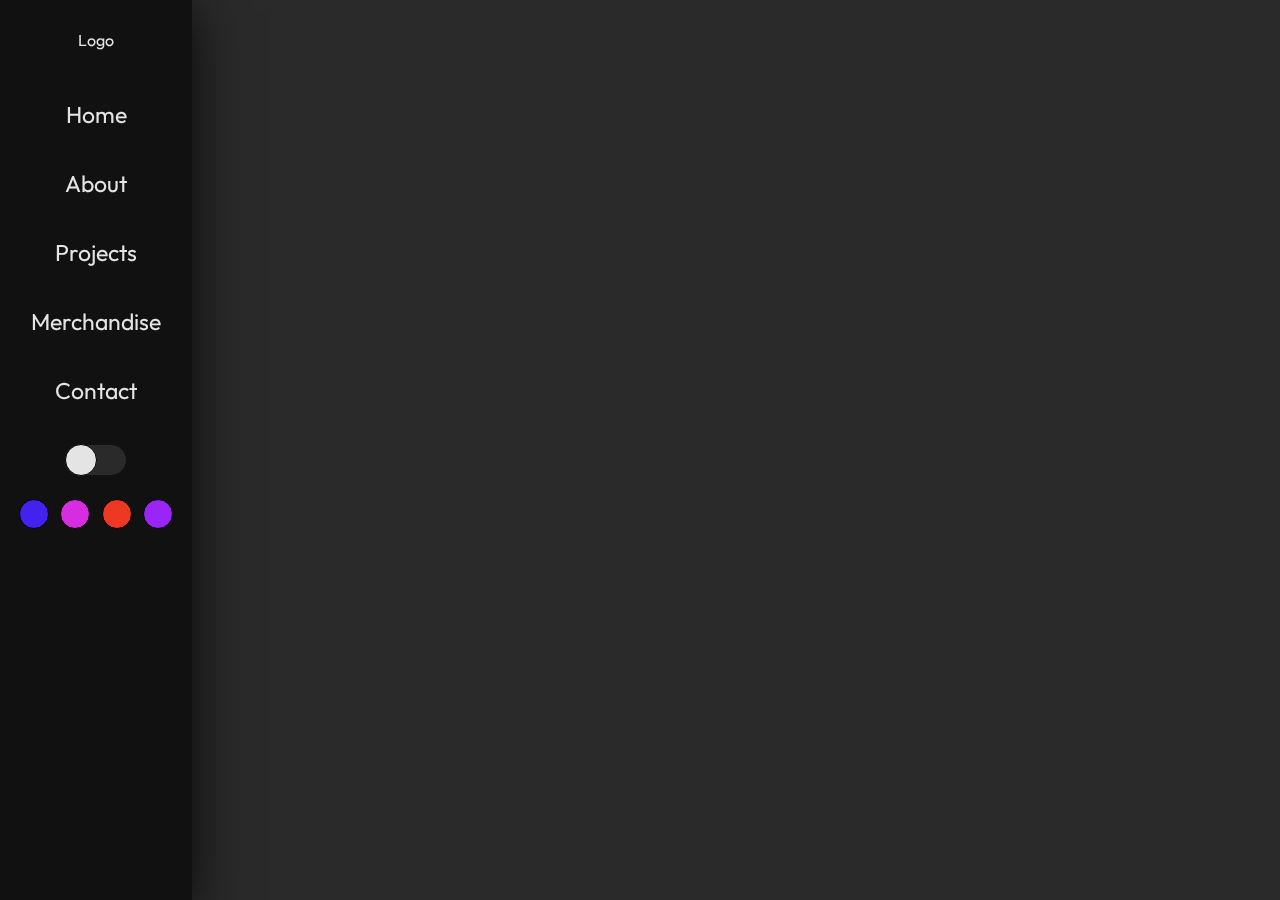
==== index.html @ cdf38f53 "Merchandise Rebuild" ====
<!DOCTYPE html>
<html lang="en">
  <head>
    <meta charset="UTF-8" />
    <meta http-equiv="X-UA-Compatible" content="IE=edge" />
    <meta name="viewport" content="width=device-width, initial-scale=1.0" />
    <link rel="stylesheet" href="style.css" />
    <title>Assignment 2</title>
  </head>
  <body>
    <!-- ~~~~~~~~~~ Side Menu ~~~~~~~~~~ -->
    <div class="side-menu" id="menu">
      <!-- ~~~~~~~~~~ Logo ~~~~~~~~~~ -->
      <div class="logo">Logo</div>

      <!-- ~~~~~~~~~~ Menu Elements ~~~~~~~~~~ -->
      <ul>
        <li id="home"><a>Home</a></li>
        <li id="about"><a>About</a></li>
        <li id="projects"><a>Projects</a></li>
        <li id="merchandise"><a>Merchandise</a></li>
        <li id="contact"><a>Contact</a></li>
      </ul>

      <!-- ~~~~~~~~~~ Dark / Light Mode ~~~~~~~~~~ -->
      <div class="mode-toggle" id="theme">
        <div class="toggle" id="toggle"></div>
      </div>

      <!-- ~~~~~~~~~~  Color Palette ~~~~~~~~~~ -->
      <div class="color-palette">
        <div class="clr" id="red"></div>
        <div class="clr" id="blue"></div>
        <div class="clr" id="yellow"></div>
        <div class="clr" id="green"></div>
      </div>
    </div>

    <!-- ~~~~~~~~~~~~~~~~~~~~~~~~~~~~~~~~~~~~~~~~~~~~~~~~~~ Home Container ~~~~~~~~~~~~~~~~~~~~~~~~~~~~~~~~~~~~~~~~~~~~~~~~~~ -->
    <!-- About Section -->
    <div class="container" id="homeCnt">
      <div class="intro">
        <div class="left">
          <div class="title">
            Hello, I'm
            <span class="highlight transition">Markus Sukram.</span>
          </div>
          <div class="content">
            Lorem ipsum dolor sit amet consectetur adipisicing elit. Ex
            recusandae velit, illo dolorem veritatis accusantium tempora
            blanditiis omnis molestiae vitae.
          </div>
          <div class="button transition" id="aboutBt">About Me</div>
        </div>
        <div class="right"></div>
      </div>

      <!-- Project Preview Section -->
      <div class="project-preview">
        <div class="carousel" id="carousel">
          <div id="leftButton">Left</div>
          <div class="carousel-items">
            <div class="carousel-item item0" id="c-item-1"></div>
            <div class="carousel-item item1" id="c-item-2"></div>
            <div class="carousel-item item2" id="c-item-3"></div>
            <div class="carousel-item item3" id="c-item-4"></div>
            <div class="carousel-item item4" id="c-item-5"></div>
            <div class="carousel-item item5" id="c-item-6"></div>
            <div class="carousel-item item6" id="c-item-7"></div>
            <div class="carousel-item item7" id="c-item-8"></div>
            <div class="carousel-item item8" id="c-item-9"></div>
            <div class="carousel-item item9" id="c-item-10"></div>
          </div>
          <div id="rightButton">Right</div>
        </div>
        <div class="handler">
          <div id="play">Play</div>
          <div id="stop">Stop</div>
        </div>
        <div class="button transition" id="toPrjBt">My Projects</div>
      </div>

      <!-- Merchantise Preview Section -->
      <div class="merchandise-preview">
        <div class="merch-sub-left">
          <img
            src="./Images/Merchandise/yellow.png"
            alt="Merchandise preview Image"
            id="merch-img"
          />
        </div>
        <div class="merch-sub-right">
          <div class="merch-heading">Merchandise</div>
          <div class="content">
            Lorem, ipsum dolor sit amet consectetur adipisicing elit. Veniam
            odio facilis corrupti numquam autem, dolorum, quam voluptate eos id
            magni earum mollitia, animi eius quas porro sit sapiente omnis esse
            sequi commodi. Odit nisi quisquam a dolore, possimus culpa
            dignissimos?
          </div>
          <div class="button transition" id="toMerchBt">Merchandise</div>
        </div>
      </div>
      <!-- Home Container End -->
    </div>

    <!-- ~~~~~~~~~~~~~~~~~~~~~~~~~~~~~~~~~~~~~~~~~~~~~~~~~~ About Container ~~~~~~~~~~~~~~~~~~~~~~~~~~~~~~~~~~~~~~~~~~~~~~~~~~ -->
    <div class="container" id="aboutCnt">
      <div class="title">
        About Me
        <div class="line1 transition"></div>
        <div class="line2 transition"></div>
      </div>
      <div class="about-heading">
        My name is Markus Sukram, a
        <span class="highlight transition" id="speciality">Tatto Artist</span>
      </div>
      <div class="content">
        Lorem ipsum dolor sit amet, consectetur adipisicing elit. Alias impedit
        fugit sed. Iusto aperiam at ipsum veritatis, laudantium labore
        praesentium voluptatem atque excepturi, sequi harum! Fugit doloremque
        veritatis nulla excepturi quibusdam sunt fuga repellat aliquam
        voluptatem modi voluptas itaque id iste quod nemo, voluptate non
        possimus fugiat ullam? Nulla fugit numquam deleniti. Itaque autem
        expedita nesciunt natus consequatur dolores eum necessitatibus deleniti
        quis suscipit dolorem sed adipisci eligendi quaerat cupiditate,
        doloribus doloremque iure ipsum soluta fugit repellat voluptatibus,
        inventore ipsa! Natus consectetur dolorum at laboriosam magnam.
        Consequatur quos laborum reiciendis repellendus debitis, ducimus iusto
        doloribus aspernatur officiis nostrum delectus nesciunt.
      </div>
      <div class="specs">
        <div class="sub-spec">
          <!-- ~~~~~~~~~~~~~~~~~~~~ Education ~~~~~~~~~~~~~~~~~~~~ -->
          <div class="spec-heading">Education</div>
          <div class="spec-container transition">
            <!-- ~~~~~~~~~~~~~~ Left ~~~~~~~~~~~~~~ -->
            <ul class="left-spec">
              <li>2012 2013</li>
              <li>2012 2013</li>
              <li>2012 2013</li>
              <li>2012 2013</li>
            </ul>

            <!-- ~~~~~~~~~~~~~~ Right ~~~~~~~~~~~~~~ -->
            <ul class="right-spec transition">
              <li>
                <span class="spec-title">American Body Art College</span>
                <br />
                <p>
                  Lorem ipsum dolor sit amet, consectetur adipisicing elit.
                  Fugit, quis?
                </p>
              </li>
              <li>
                <span class="spec-title">American Body Art College</span>
                <br />
                <p>
                  Lorem ipsum dolor sit amet, consectetur adipisicing elit.
                  Fugit, quis?
                </p>
              </li>
              <li>
                <span class="spec-title">American Body Art College</span>
                <br />
                <p>
                  Lorem ipsum dolor sit amet, consectetur adipisicing elit.
                  Fugit, quis?
                </p>
              </li>
              <li>
                <span class="spec-title">American Body Art College</span>
                <br />
                <p>
                  Lorem ipsum dolor sit amet, consectetur adipisicing elit.
                  Fugit, quis?
                </p>
              </li>
            </ul>
          </div>
          <!-- End of Spec-Container -->
        </div>
        <!-- End of sub-spec -->

        <!-- ~~~~~~~~~~~~~~~~~~~~ Experience ~~~~~~~~~~~~~~~~~~~~ -->
        <div class="sub-spec">
          <div class="spec-heading">Experience</div>
          <div class="spec-container transition">
            <!-- ~~~~~~~~~~~~~~ Left ~~~~~~~~~~~~~~ -->
            <ul class="left-spec">
              <li>2012 2013</li>
              <li>2012 2013</li>
              <li>2012 2013</li>
              <li>2012 2013</li>
              <li>2012 2013</li>
              <li>2012 2013</li>
              <li>2012 2013</li>
              <li>2012 2013</li>
            </ul>

            <!-- ~~~~~~~~~~~~~~ Right ~~~~~~~~~~~~~~ -->
            <ul class="right-spec transition">
              <li>
                <span class="spec-title">American Body Art College</span>
                <br />
                <p>
                  Lorem ipsum dolor sit amet, consectetur adipisicing elit.
                  Fugit, quis?
                </p>
              </li>
              <li>
                <span class="spec-title">American Body Art College</span>
                <br />
                <p>
                  Lorem ipsum dolor sit amet, consectetur adipisicing elit.
                  Fugit, quis?
                </p>
              </li>
              <li>
                <span class="spec-title">American Body Art College</span>
                <br />
                <p>
                  Lorem ipsum dolor sit amet, consectetur adipisicing elit.
                  Fugit, quis?
                </p>
              </li>
              <li>
                <span class="spec-title">American Body Art College</span>
                <br />
                <p>
                  Lorem ipsum dolor sit amet, consectetur adipisicing elit.
                  Fugit, quis?
                </p>
              </li>
              <li>
                <span class="spec-title">American Body Art College</span>
                <br />
                <p>
                  Lorem ipsum dolor sit amet, consectetur adipisicing elit.
                  Fugit, quis?
                </p>
              </li>
              <li>
                <span class="spec-title">American Body Art College</span>
                <br />
                <p>
                  Lorem ipsum dolor sit amet, consectetur adipisicing elit.
                  Fugit, quis?
                </p>
              </li>
              <li>
                <span class="spec-title">American Body Art College</span>
                <br />
                <p>
                  Lorem ipsum dolor sit amet, consectetur adipisicing elit.
                  Fugit, quis?
                </p>
              </li>
              <li>
                <span class="spec-title">American Body Art College</span>
                <br />
                <p>
                  Lorem ipsum dolor sit amet, consectetur adipisicing elit.
                  Fugit, quis?
                </p>
              </li>
            </ul>
          </div>
          <!-- End of Spec-Container -->
        </div>
        <!-- End of sub-spec -->
      </div>
      <!-- End of Specs -->
    </div>

    <!-- ~~~~~~~~~~~~~~~~~~~~~~~~~~~~~~~~~~~~~~~~~~~~~~~~~~ Project Container ~~~~~~~~~~~~~~~~~~~~~~~~~~~~~~~~~~~~~~~~~~~~~~~~~~ -->
    <div class="overlay" id="overlay">
      <!-- Image -->
      <img src="" alt="Empy Image" id="overlay-image" />
      <!-- Image Inspect -->
      <div class="inspect" id="inspect"></div>
      <!-- Image Information -->
      <div class="prj-content">
        <div class="prj-title" id="prj-title"></div>
        <div class="prj-description" id="prj-description"></div>
        <div class="prj-close" id="close">X</div>
      </div>
    </div>

    <div class="container" id="projectsCnt">
      <div class="title">
        My Projects
        <div class="line1 transition"></div>
        <div class="line2 transition"></div>
      </div>
      <div class="projects-outter-container">
        <div class="filter">
          <div class="filter-item transition" id="prj-all">All</div>
          <div class="filter-item transition" id="prj-bw">Black & White</div>
          <div class="filter-item transition" id="prj-colored">Colored</div>
          <div class="filter-item transition" id="prj-face">Face</div>
          <div class="filter-item transition" id="prj-body">Body</div>
        </div>
        <div class="projects">
          <img
            class="prj-item bw body"
            src="./Images/Projects/body - BW x500.jpg"
            modelName="Peter Williams"
            projectDescription="Lorem ipsum, dolor sit amet consectetur adipisicing elit. Iure,
            recusandae quaerat. Velit error, debitis ipsa eligendi, beatae
            pariatur eos tenetur ab laborum dolor omnis vitae libero voluptatum
            neque quibusdam corrupti dolores. Alias similique voluptatem
            exercitationem quod odit culpa deleniti molestias!"
            alt="Project-1"
          />
          <img
            class="prj-item colored face"
            src="./Images/Projects/face-colored 1 x500.jpg"
            modelName="Stephen Winderson"
            projectDescription="Lorem ipsum, dolor sit amet consectetur adipisicing elit. Iure,
            recusandae quaerat. Velit error, debitis ipsa eligendi, beatae
            pariatur eos tenetur ab laborum dolor omnis vitae libero voluptatum
            neque quibusdam corrupti dolores. Alias similique voluptatem
            exercitationem quod odit culpa deleniti molestias!"
            alt="Project-2"
          />
          <img
            class="prj-item colored body"
            src="./Images/Projects/body - colored x500.jpg"
            modelName="Janish Lorens"
            projectDescription="Lorem ipsum, dolor sit amet consectetur adipisicing elit. Iure,
            recusandae quaerat. Velit error, debitis ipsa eligendi, beatae
            pariatur eos tenetur ab laborum dolor omnis vitae libero voluptatum
            neque quibusdam corrupti dolores. Alias similique voluptatem
            exercitationem quod odit culpa deleniti molestias!"
            alt="Project-3"
          />

          <img
            class="prj-item bw body"
            src="./Images/Projects/body - BW 2 x500.jpg"
            modelName="Maria Fergados"
            projectDescription="Lorem ipsum, dolor sit amet consectetur adipisicing elit. Iure,
            recusandae quaerat. Velit error, debitis ipsa eligendi, beatae
            pariatur eos tenetur ab laborum dolor omnis vitae libero voluptatum
            neque quibusdam corrupti dolores. Alias similique voluptatem
            exercitationem quod odit culpa deleniti molestias!"
            alt="Project-4"
          />

          <img
            class="prj-item bw face"
            src="./Images/Projects/face-bw 1 x500.jpg"
            modelName="Magnus Lawyer"
            projectDescription="Lorem ipsum, dolor sit amet consectetur adipisicing elit. Iure,
            recusandae quaerat. Velit error, debitis ipsa eligendi, beatae
            pariatur eos tenetur ab laborum dolor omnis vitae libero voluptatum
            neque quibusdam corrupti dolores. Alias similique voluptatem
            exercitationem quod odit culpa deleniti molestias!"
            alt="Project-5"
          />

          <img
            class="prj-item colored body"
            src="./Images/Projects/body - colored 2 x500.jpg"
            modelName="Anabel Lanister"
            projectDescription="Lorem ipsum, dolor sit amet consectetur adipisicing elit. Iure,
            recusandae quaerat. Velit error, debitis ipsa eligendi, beatae
            pariatur eos tenetur ab laborum dolor omnis vitae libero voluptatum
            neque quibusdam corrupti dolores. Alias similique voluptatem
            exercitationem quod odit culpa deleniti molestias!"
            alt="Project-6"
          />

          <img
            class="prj-item colored face"
            src="./Images/Projects/face-color 2 x500.jpg"
            modelName="John Jacob"
            projectDescription="Lorem ipsum, dolor sit amet consectetur adipisicing elit. Iure,
            recusandae quaerat. Velit error, debitis ipsa eligendi, beatae
            pariatur eos tenetur ab laborum dolor omnis vitae libero voluptatum
            neque quibusdam corrupti dolores. Alias similique voluptatem
            exercitationem quod odit culpa deleniti molestias!"
            alt="Project-7"
          />

          <img
            class="prj-item colored body"
            src="./Images/Projects/body - colored 3 x500.jpg"
            modelName="Donald Duck"
            projectDescription="Lorem ipsum, dolor sit amet consectetur adipisicing elit. Iure,
            recusandae quaerat. Velit error, debitis ipsa eligendi, beatae
            pariatur eos tenetur ab laborum dolor omnis vitae libero voluptatum
            neque quibusdam corrupti dolores. Alias similique voluptatem
            exercitationem quod odit culpa deleniti molestias!"
            alt="Project-8"
          />

          <img
            class="prj-item bw body"
            src="./Images/Projects/body - BW 3 x500.jpg"
            modelName="Winnie the Pooh"
            projectDescription="Lorem ipsum, dolor sit amet consectetur adipisicing elit. Iure,
            recusandae quaerat. Velit error, debitis ipsa eligendi, beatae
            pariatur eos tenetur ab laborum dolor omnis vitae libero voluptatum
            neque quibusdam corrupti dolores. Alias similique voluptatem
            exercitationem quod odit culpa deleniti molestias!"
            alt="Project-9"
          />

          <img
            class="prj-item bw face"
            src="./Images/Projects/face-bw 2 x500.jpg"
            modelName="John Doe"
            projectDescription="Lorem ipsum, dolor sit amet consectetur adipisicing elit. Iure,
            recusandae quaerat. Velit error, debitis ipsa eligendi, beatae
            pariatur eos tenetur ab laborum dolor omnis vitae libero voluptatum
            neque quibusdam corrupti dolores. Alias similique voluptatem
            exercitationem quod odit culpa deleniti molestias!"
            alt="Project-10"
          />
        </div>
      </div>
    </div>

    <!-- ~~~~~~~~~~~~~~~~~~~~~~~~~~~~~~~~~~~~~~~~~~~~~~~~~~ Merchantise Container ~~~~~~~~~~~~~~~~~~~~~~~~~~~~~~~~~~~~~~~~~~~~~~~~~~ -->
    <div class="container" id="merchandiseCnt">
      <div class="title">
        Store
        <div class="line1 transition"></div>
        <div class="line2 transition"></div>
      </div>
      <!-- Merchandise Area -->
      <div class="merch-area">
        <!-- items -->
        <div class="item">
          <div class="merch-item-left">
            <div class="presective">
              <div class="box">
                <div class="inner"></div>
                <div class="front" id="front"></div>
                <div class="back" id="back"></div>
                <div class="left" id="left"></div>
                <div class="right" id="right"></div>
                <div class="top" id="top"></div>
                <div class="bottom" id="bottom"></div>
              </div>
            </div>
          </div>
          <div class="merch-item-right"></div>
        </div>
        <div class="item">
          <div class="merch-item-left">
            <div class="presective">
              <div class="box">
                <div class="inner"></div>
                <div class="front" id="front">Front</div>
                <div class="back" id="back">Back</div>
                <div class="left" id="left">Left</div>
                <div class="right" id="right">Right</div>
                <div class="top" id="top">Top</div>
                <div class="bottom" id="bottom">Bottom</div>
              </div>
            </div>
          </div>
          <div class="merch-item-right"></div>
        </div>
        <div class="item">
          <div class="merch-item-left">
            <div class="presective">
              <div class="box">
                <div class="inner"></div>
                <div class="front" id="front">Front</div>
                <div class="back" id="back">Back</div>
                <div class="left" id="left">Left</div>
                <div class="right" id="right">Right</div>
                <div class="top" id="top">Top</div>
                <div class="bottom" id="bottom">Bottom</div>
              </div>
            </div>
          </div>
          <div class="merch-item-right"></div>
        </div>
        <div class="item">
          <div class="merch-item-left">
            <div class="presective">
              <div class="box">
                <div class="inner"></div>
                <div class="front" id="front">Front</div>
                <div class="back" id="back">Back</div>
                <div class="left" id="left">Left</div>
                <div class="right" id="right">Right</div>
                <div class="top" id="top">Top</div>
                <div class="bottom" id="bottom">Bottom</div>
              </div>
            </div>
          </div>
          <div class="merch-item-right"></div>
        </div>
        <div class="item">
          <div class="merch-item-left">
            <div class="presective">
              <div class="box">
                <div class="inner"></div>
                <div class="front" id="front">Front</div>
                <div class="back" id="back">Back</div>
                <div class="left" id="left">Left</div>
                <div class="right" id="right">Right</div>
                <div class="top" id="top">Top</div>
                <div class="bottom" id="bottom">Bottom</div>
              </div>
            </div>
          </div>
          <div class="merch-item-right"></div>
        </div>
        <!-- Last Item End -->
      </div>
      <!-- Merch Area End -->
    </div>
    <!-- MerchandiseCnt End -->

    <!-- ~~~~~~~~~~~~~~~~~~~~~~~~~~~~~~~~~~~~~~~~~~~~~~~~~~ Contact Container ~~~~~~~~~~~~~~~~~~~~~~~~~~~~~~~~~~~~~~~~~~~~~~~~~~ -->
    <div class="container" id="contactCnt">
      <div class="title">
        Contact
        <div class="line1 transition"></div>
        <div class="line2 transition"></div>
      </div>
      <!-- Contact form -->
      <form
        action="mailto:markus@markussukram.gr"
        method="post"
        enctype="text/plain"
      >
        <select name="country" id="country">
          <option value="Greece">Greece</option>
        </select>
        <div class="form-inputs">
          <div class="form-left">
            <div class="form-element">
              <label for="name">First Name</label>
              <br />
              <input
                type="text"
                name="firstName"
                placeholder="John"
                id="firstName"
              />
            </div>

            <div class="form-element">
              <label for="lastName">Last Name</label>
              <br />
              <input
                type="text"
                name="lastName"
                placeholder="Doe"
                id="lastName"
              />
            </div>
          </div>

          <div class="form-right">
            <div class="form-element">
              <label for="tel">Phone Number</label>
              <br />
              <input
                type="tel"
                name="tel"
                placeholder="+30 6912345678"
                id="phoneNumber"
              />
            </div>

            <div class="form-element">
              <label for="email">E-mail</label>
              <br />
              <input
                type="email"
                name="email"
                placeholder="example@mail.com"
                id="email"
              />
            </div>
          </div>
        </div>

        <textarea
          name="message"
          id="message"
          cols="30"
          rows="10"
          placeholder="Write your message here."
        ></textarea>
        <div class="form-buttons">
          <input type="submit" value="Send" class="form-button" id="submit" />
          <input type="reset" value="Reset" class="form-button" />
        </div>
      </form>
    </div>
  </body>
  <script type="module" src="./App.js" defer></script>
</html>
---- style.css ----
:root {
  /* Container */
  --pages-dark-mode: rgb(42, 42, 42);
  --pages-light-mode: rgb(228, 228, 228);
  /* Side Menu */
  --side-menu-dark-mode: rgb(17, 17, 17);
  --side-menu-light-mode: rgb(176, 176, 176);
  --nav-text-light-mode: rgb(42, 42, 42);
  --nav-text-dark-mode: rgb(228, 228, 228);
  /* Toggle Colors */
  --toggle-body: var(--pages-dark-mode);
  --toggle-nav: var(--side-menu-dark-mode);
  --toggle-text: var(--nav-text-dark-mode);
  --picked-color: #ed3824;
  /* Font-sizes */
  --title-font-size: 45px; /* *** */
  --heading-font-size: 35px; /* *** */
  --content-font-size: 25px; /* *** */
  /* Buttom */
  --button-font-color: rgb(228, 228, 228);
  /* Cube Dims */
  --cube-width: 200px;
  --divider: 2;
}
/* ______________________________________________________________ Global Classes ______________________________________________________________ */
* {
  padding: 0;
  margin: 0;
  box-sizing: border-box;
  scroll-behavior: smooth;
}
@font-face {
  font-family: Titles;
  src: url(./Fonts/Outfit/static/Outfit-Bold.ttf);
}
@font-face {
  font-family: Texts;
  src: url(./Fonts/Outfit/static/Outfit-Thin.ttf);
}
@font-face {
  font-family: Nav;
  src: url(./Fonts/Outfit/static/Outfit-Regular.ttf);
}
body {
  background: var(--toggle-body);
  height: 100vh;
  overflow-x: hidden;
}
.transition {
  transition: 0.7s;
}
.highlight {
  color: var(--picked-color);
  font-weight: bold;
  font-family: Nav;
}
.title {
  width: 100%;
  font-size: var(--title-font-size);
  font-family: Titles;
  padding: 50px;
}
.content {
  font-size: var(--content-font-size);
  padding: 20px 50px;
}
.container {
  position: absolute;
  left: 15%;
  z-index: 0;
  /* ---- */
  width: 0;
  height: 100vh;
  background-color: var(--toggle-body);
  color: var(--toggle-text);
  overflow: auto;
  animation-duration: 1s;
  animation-fill-mode: forwards;
  font-family: Texts;
}
::-webkit-scrollbar {
  width: 10px;
}
::-webkit-scrollbar-track {
  background: var(--toggle-nav);
}
::-webkit-scrollbar-thumb {
  background: var(--picked-color);
  border-radius: 25px;
}
/* ______________________________________________________________ HOME ______________________________________________________________ */
/* ~~~~~~~~~~ Side Menu ~~~~~~~~~~ */
/* ~~~~~~~~~~ Logo ~~~~~~~~~~ */
.logo {
  margin: 30px 0px;
}
.side-menu {
  position: fixed;
  left: 0;
  z-index: 1;
  /* ---- */
  background-color: var(--toggle-nav);
  color: var(--toggle-text);
  width: 15vw;
  height: 100vh;
  text-align: center;
  box-shadow: 0 10px 50px 0 rgba(0, 0, 0, 0.8);
  font-family: Nav;
}
.side-menu > ul > li {
  list-style: none;
  padding: 20px;
  cursor: pointer;
}
.side-menu > ul > li:hover {
  background-color: var(--picked-color);
}
.side-menu > ul > li:hover a {
  color: white;
}
.side-menu ul > li > a {
  text-decoration: none;
  color: var(--toggle-text);
  font-size: 23px; /* Needs to Change */
}
/* ~~~~~~~~~~ Color Change buttons ~~~~~~~~~~ */
.color-palette {
  display: flex;
  justify-content: center;
}
.clr {
  min-width: 30px;
  min-height: 30px;
  border-radius: 50%;
  border: 1px solid black;
  cursor: pointer;
  margin: 0 3%;
}
#red {
  background-color: #4322f0;
}
#green {
  background-color: #9a25f7;
}
#blue {
  background-color: #d72de0;
}
#yellow {
  background-color: #ed3824;
}

/* ~~~~~~~~~~~ Dark / Light Mode ~~~~~~~~~~ */
.mode-toggle {
  width: 60px;
  height: 30px;
  border-radius: 25px;
  display: inline-block;
  background-color: var(--toggle-body);
  margin: 20px 0px;
  cursor: pointer;
}
.toggle {
  position: relative;
  top: -1px;
  left: -1px;
  width: 32px;
  height: 32px;
  border-radius: 25px;
  border: 1px solid black;
  background-color: var(--toggle-text);
  animation-duration: 0.5s;
  animation-name: none;
  animation-fill-mode: forwards;
}
@keyframes toLight {
  from {
    left: -1px;
  }
  to {
    left: 29px;
  }
}
@keyframes toDark {
  from {
    left: 29px;
  }
  to {
    left: -1px;
  }
}

/* ~~~~~~~~~~ Intro Container ~~~~~~~~~~ */
/* Content Styling */
#homeCnt {
  display: flex;
  flex-direction: column;
  gap: 300px;
}
.intro {
  width: 100%;
  display: flex;
  opacity: 0;
  animation-duration: 2s;
  animation-fill-mode: forwards;
  animation-name: home;
}
.intro > .left,
.intro > .right {
  width: 50%;
}
#homeCnt .title {
  padding: 20px 50px;
  margin-top: 15%;
}

.button {
  padding: 15px;
  background: var(--picked-color);
  display: inline-block;
  font-size: 1.5vw; /* Needs to Change */
  border-radius: 50px;
  border: 2px solid var(--picked-color);
  cursor: pointer;
  margin: 20px 50px;
  color: var(--button-font-color);
}
.button:hover {
  color: var(--toggle-text);
  background-color: rgba(0, 0, 0, 0);
}
/* Container Animations */
@keyframes slideOut {
  from {
    left: 15%;
  }
  to {
    left: -90%;
  }
}

@keyframes slideIn {
  from {
    left: 100%;
  }
  to {
    left: 15%;
  }
}
/* Contaienr Content Animation */
@keyframes home {
  from {
    opacity: 0;
  }
  to {
    opacity: 1;
  }
  from {
    margin-left: -20px;
  }
  to {
    margin-left: 0px;
  }
  from {
    margin-top: -20px;
  }
  to {
    margin-top: 0px;
  }
}
/* ~~~~~~~~~~ Projects Preview Container ~~~~~~~~~~ */
.project-preview {
  width: 100%;
  display: flex;
  flex-direction: column;
  justify-content: center;
  align-items: center;
  gap: 30px;
}
.carousel {
  width: 100%;
  position: relative;
  transform-style: preserve-3d;
}
#leftButton,
#rightButton {
  position: absolute;
  top: 200px;
  z-index: 100;
}
#rightButton {
  right: 0;
}
.carousel-items {
  position: relative;
  width: 100%;
  display: flex;
  justify-content: center;
  align-items: center;
  gap: 50px;
  padding: 250px;
  overflow: hidden;
  perspective: 1000px;
}
.carousel-item {
  width: 250px;
  height: 250px;
  scale: 1;
  position: absolute;
  display: block;
  background-color: white;
  transition: all 1s linear;
  background-size: contain;
  background-position: center;
  font-size: 50px;
  color: black;
}
.item0 {
  left: 1%;
  width: 150px;
  height: 150px;
  margin-left: 200px;
  z-index: 1;
  transform: rotate3d(0, 1, 0, 0.7turn);
}
.item1 {
  left: 1%;
  /* margin-left: 25px; */
  z-index: 2;
  transform: rotate3d(0, 1, 0, 0.8turn);
}
.item2 {
  width: 350px;
  height: 350px;
  left: 0%;
  margin-left: 100px;
  z-index: 3;
  transform: rotate3d(0, 1, 0, 0.9turn);
}
/* Middle Item */
.item3 {
  width: 450px;
  height: 450px;
  left: 50%;
  margin-left: -225px;
  z-index: 4;
  transform: rotate3d(0, 1, 0, 1turn);
}
.item4 {
  left: 100%;
  width: 350px;
  height: 350px;
  margin-left: -450px;
  z-index: 3;
  transform: rotate3d(0, 1, 0, 1.1turn);
}
.item5 {
  left: 99%;
  margin-left: -250px;
  z-index: 2;
  transform: rotate3d(0, 1, 0, 1.2turn);
}
.item6 {
  left: 100%;
  width: 150px;
  height: 150px;
  margin-left: -350px;
  z-index: 1;
  transform: rotate3d(0, 1, 0, 1.3turn);
}
.item7 {
  width: 150px;
  height: 150px;
  left: 100%;
  margin-left: -600px;
  z-index: 0;
  transform: rotate3d(0, 1, 0, 1.4turn);
}
.item8 {
  width: 150px;
  height: 150px;
  left: 50%;
  margin-left: -75px;
  z-index: 0;
  transform: rotate3d(0, 1, 0, 1.5turn);
}
.item9 {
  width: 150px;
  height: 150px;
  left: 0%;
  margin-left: 450px;
  z-index: 0;
  transform: rotate3d(0, 1, 0, 1.6turn);
}
#c-item-1 {
  background-image: url(./Images/Projects/body\ -\ BW\ 2\ x500.jpg);
}
#c-item-2 {
  background-image: url(./Images/Projects/body\ -\ BW\ 3\ x500.jpg);
}
#c-item-3 {
  background-image: url(./Images/Projects/body\ -\ BW\ x500.jpg);
}
#c-item-4 {
  background-image: url(./Images/Projects/body\ -\ colored\ 2\ x500.jpg);
}
#c-item-5 {
  background-image: url(./Images/Projects/body\ -\ colored\ 3\ x500.jpg);
}
#c-item-6 {
  background-image: url(./Images/Projects/body\ -\ colored\ x500.jpg);
}
#c-item-7 {
  background-image: url(./Images/Projects/face-bw\ 1.png);
}
#c-item-8 {
  background-image: url(./Images/Projects/face-bw\ 2.png);
}
#c-item-9 {
  background-image: url(./Images/Projects/face-color\ 2.png);
}
#c-item-10 {
  background-image: url(./Images/Projects/face-colored\ 1.png);
}
.handler {
  display: flex;
  justify-content: center;
  gap: 50px;
}
#play,
#stop,
#leftButton,
#rightButton {
  border: 1px solid white;
  padding: 10px 20px;
  border-radius: 25px;
  cursor: pointer;
}
/* ~~~~~~~~~~ Merchandise Container ~~~~~~~~~~ */
.merchandise-preview {
  width: 100%;
  display: flex;
}
.merch-sub-left,
.merch-sub-right {
  width: 50%;
}
.merch-sub-left {
  background-image: url('./Images/Merchandise/background.jpg');
  background-repeat: no-repeat;
  background-position: top;
  background-size: 100%;
  background-attachment: fixed;
  border-radius: 25px;
}
.merchandise-preview img {
  width: 100%;
}
.merch-heading {
  font-size: var(--heading-font-size);
  font-family: Nav;
  padding: 20px 50px;
}
.merch-content {
  font-size: var(--content-font-size);
  font-family: Texts;
}
/* ______________________________________________________________ ABOUT _____________________________________________________________ */
/* Title */
.line1 {
  width: 150px;
  border: 3px solid var(--picked-color);
  border-radius: 25px;
}
.line2 {
  width: 120px;
  border: 3px solid var(--picked-color);
  border-radius: 25px;
  margin: 5px 0;
}
/* Heading */
.about-heading {
  padding: 20px 50px;
  margin-top: 40px;
  font-size: var(--heading-font-size);
}
.specs {
  width: 100%;
  display: flex;
  justify-content: space-evenly;
  padding: 100px 0;
  padding-bottom: 100px;
}
.sub-spec {
  width: 40%;
}
.spec-heading {
  font-size: var(--heading-font-size);
  padding: 30px 0;
}
.spec-container {
  width: 100%;
  border-radius: 30px;
  box-shadow: 0 0 20px 0px rgba(0, 0, 0, 0.7);
  border-left: 1px solid var(--picked-color);
  border-bottom: 1px solid var(--picked-color);
  display: flex;
}

.left-spec {
  width: 20%;
  /* border-radius: 30px; */
  border-right: 3px solid gray;
}
.right-spec {
  width: 80%;
}
.left-spec,
.right-spec {
  display: flex;
  flex-direction: column;
  justify-content: center;
}
.spec-container li {
  padding: 20px;
  font-size: 16px;
  height: 100px;
  list-style: none;
}
.spec-container p {
  opacity: 0.6;
}
.spec-title {
  font-weight: bold;
  font-size: 20px;
}
/* ______________________________________________________________ Projects _____________________________________________________________ */
.projects-outter-container {
  width: 100%;
}
.filter {
  width: 100%;
  padding: 50px;
  display: flex;
  justify-content: center;
}
.filter-item {
  font-size: var(--content-font-size);
  border-bottom: 2px solid transparent;
  margin: 0 30px;
  padding: 0 10px;
  font-weight: bold;
  cursor: pointer;
}
.filter-item:first-child {
  color: var(--picked-color);
  /* border-bottom: 2px solid var(--picked-color); */
}
.filter-item:hover {
  color: var(--picked-color);
  /* border-bottom: 2px solid var(--picked-color); */
}
.projects {
  width: 100%;
  padding: 10px 0;
  display: flex;
  flex-wrap: wrap;
  justify-content: center;
}
.prj-item {
  width: 300px;
  height: 300px;
  margin: 30px;
  cursor: pointer;
  transition: 0.5s;
}
.prj-item:hover {
  transform: scale(1.15, 1.15);
}

.overlay {
  position: fixed;
  width: 100%;
  height: 100%;
  background-color: rgba(0, 0, 0, 0.9);
  z-index: 3;
  display: none;
}
.overlay > img {
  height: 100%;
  cursor: none;
}
.prj-content {
  color: white;
  display: flex;
  flex-direction: column;
  justify-content: center;
}
.prj-title {
  font-size: var(--heading-font-size);
  padding: 30px 70px;
  font-family: Titles;
}
.prj-description {
  font-size: var(--content-font-size);
  padding: 30px 70px;
  font-family: Texts;
}
.prj-close {
  position: absolute;
  width: 50px;
  text-align: center;
  top: 20px;
  right: 20px;
  font-size: 40px;
  cursor: pointer;
  font-family: Nav;
  border-radius: 25px;
  font-weight: bolder;
}
.prj-close:hover {
  background-color: white;
  color: black;
}
.inspect {
  display: none;
  width: 200px;
  height: 200px;
  border: 2px solid var(--picked-color);
  border-radius: 50%;
  position: absolute;
  cursor: none;
  background-image: url('');
  background-attachment: fixed;
  /* background-position-x: 50%;
  background-position-y: -50%;
  background-size: 150%; */
}
/* ______________________________________________________________ Merchandise _____________________________________________________________ */
.merch-area {
  width: 100%;
  display: flex;
  flex-direction: column;
  gap: 100px;
  padding: 50px;
}
.merch-area > * {
  border: 1px solid white;
}
.item {
  width: 100%;
  display: flex;
  padding: 100px;
}
.merch-item-left {
  width: 50%;
  display: flex;
  justify-content: center;
  align-items: center;
}
.prespective {
  width: 100%;
  height: 100%;
  perspective: 1000px;
}
.box {
  width: var(--cube-width);
  height: var(--cube-width);
  transform-style: preserve-3d;
  position: relative;
  display: flex;
  justify-content: center;
  align-items: center;
  transform: rotate3d(1, 1, 1, 0turn);
  animation: rotate 4s linear infinite;
}
@keyframes rotate {
  from {
    transform: rotate3d(1, 1, 1, 0turn);
  }
  to {
    transform: rotate3d(1, 1, 1, 1turn);
  }
}
.box > div:not(.inner) {
  width: inherit;
  height: inherit;
  position: absolute;
  transition: all 0.5s linear;
  background-image: url(./Images/Merchandise/present.jpg);
  background-size: contain;
}
.box > div {
  position: absolute;
}
.inner {
  width: calc(var(--cube-width) / 1.1);
  height: calc(var(--cube-width) / 1.1);
  animation: inner 4s linear infinite;
  background-image: url(./Images/Merchandise/tshirtNoBg.png);
  background-size: contain;
  background-position: center;
  background-repeat: no-repeat;
}
@keyframes inner {
  from {
    transform: rotate3d(1, 1, 1, 0turn);
  }
  to {
    transform: rotate3d(1, 1, 1, -1turn);
  }
}
.box > .front {
  transform: translateZ(calc(var(--cube-width) / var(--divider)));
}
.box > .left {
  left: calc(var(--cube-width) / var(--divider) * -1);
  transform: rotateY(-90deg);
}
.box > .right {
  left: calc(var(--cube-width) / var(--divider));
  transform: rotateY(90deg);
}
.box > .back {
  transform: translateZ(calc(var(--cube-width) / var(--divider) * -1));
}
.box > .top {
  top: calc(var(--cube-width) / var(--divider) * -1);
  transform: rotateX(90deg);
}
.box > .bottom {
  top: calc(var(--cube-width) / var(--divider));
  transform: rotateX(-90deg);
}
.box:hover {
  --divider: 1.2;
}
/* ______________________________________________________________ Contact _____________________________________________________________ */
form {
  display: flex;
  flex-direction: column;
  justify-content: center;
  align-items: center;
  gap: 30px;
}
form input {
  border-radius: 25px;
  padding: 5px;
  background-color: var(--toggle-nav);
  color: var(--toggle-text);
}
label {
  font-family: Nav;
  font-size: var(--content-font-size);
}
.form-inputs {
  display: flex;
}
.form-left,
.form-right {
  width: 50%;
  display: flex;
  flex-direction: column;
  gap: 20px;
  align-items: center;
  padding: 50px;
}
textarea {
  border-radius: 25px;
  padding: 10px;
  font-family: Texts;
  font-size: var(--content-font-size);
  color: var(--toggle-text);
  max-width: 600px;
  min-width: 400px;
  max-height: 400px;
  min-height: 200px;
  background-color: var(--toggle-nav);
}
.form-element {
  text-align: center;
}
.form-buttons {
  display: flex;
  justify-content: center;
  gap: 30px;
}
.form-button {
  background-color: var(--toggle-text);
  width: 150px;
  color: var(--toggle-nav);
  padding: 5px;
  font-family: Nav;
  font-size: 18px;
  cursor: pointer;
}
.form-button:hover {
  box-shadow: inset 0px 0px 10px 0px rgba(0, 0, 0, 0.7);
}
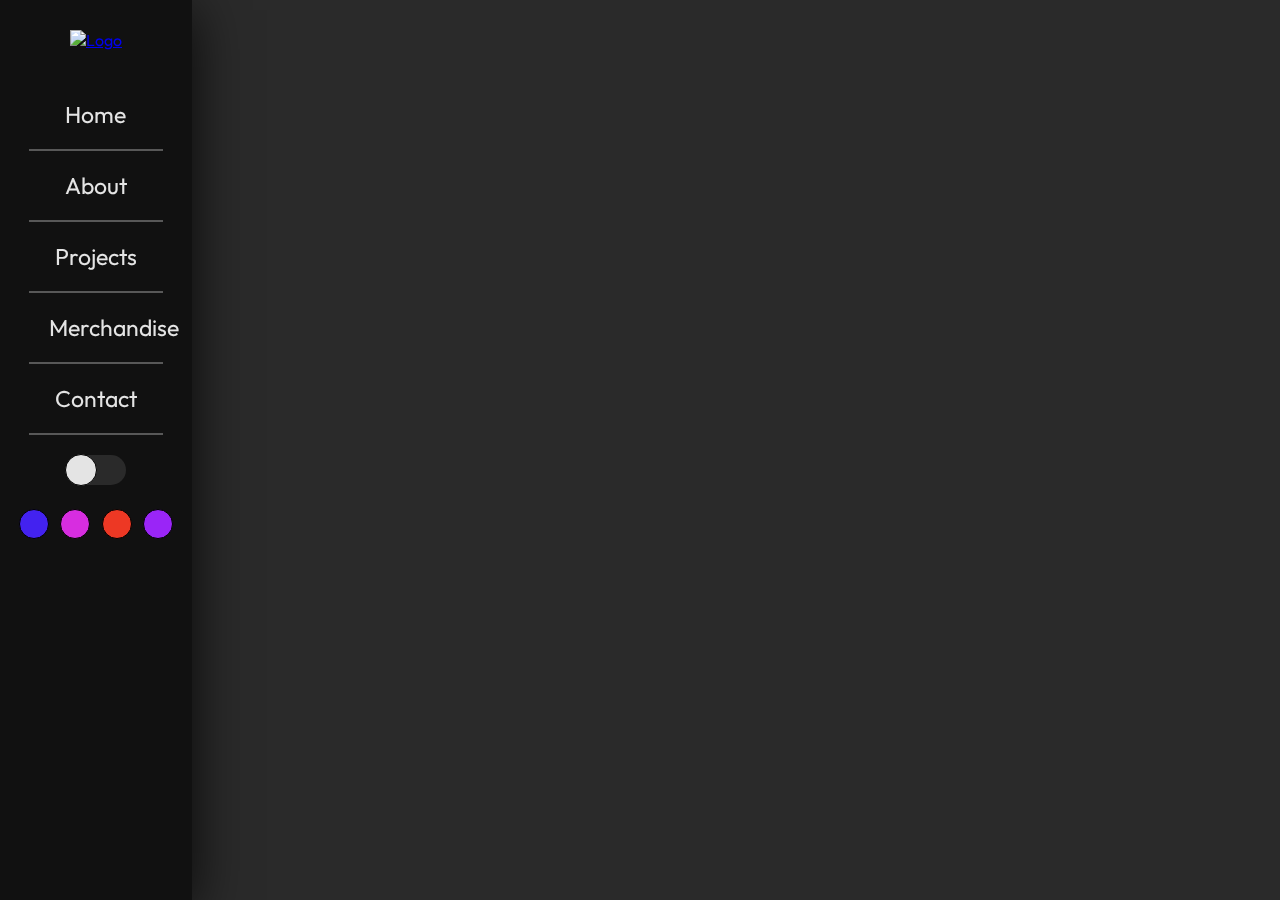
==== commit 28c0fa24: "Style Changes | Functionality Changes" ====
--- a/index.html
+++ b/index.html
@@ -11,7 +11,11 @@
     <!-- ~~~~~~~~~~ Side Menu ~~~~~~~~~~ -->
     <div class="side-menu" id="menu">
       <!-- ~~~~~~~~~~ Logo ~~~~~~~~~~ -->
-      <div class="logo">Logo</div>
+      <div class="logo">
+        <a href="index.html">
+          <img src="./Images/Logo.png" alt="Logo" />
+        </a>
+      </div>
 
       <!-- ~~~~~~~~~~ Menu Elements ~~~~~~~~~~ -->
       <ul>
@@ -295,7 +299,7 @@
       </div>
       <div class="projects-outter-container">
         <div class="filter">
-          <div class="filter-item transition" id="prj-all">All</div>
+          <div class="filter-item transition active" id="prj-all">All</div>
           <div class="filter-item transition" id="prj-bw">Black & White</div>
           <div class="filter-item transition" id="prj-colored">Colored</div>
           <div class="filter-item transition" id="prj-face">Face</div>
@@ -562,12 +566,20 @@
 
           <div class="form-right">
             <div class="form-element">
+              <input
+                name="phone_Code"
+                type="text"
+                disabled="disabled"
+                value="+30"
+              />
+            </div>
+            <div class="form-element">
               <label for="tel">Phone Number</label>
               <br />
               <input
                 type="tel"
                 name="tel"
-                placeholder="+30 6912345678"
+                placeholder="6912345678"
                 id="phoneNumber"
               />
             </div>
--- a/style.css
+++ b/style.css
@@ -93,6 +93,10 @@
 /* ~~~~~~~~~~ Logo ~~~~~~~~~~ */
 .logo {
   margin: 30px 0px;
+  width: 100%;
+}
+.logo img {
+  width: 50%;
 }
 .side-menu {
   position: fixed;
@@ -107,10 +111,18 @@
   box-shadow: 0 10px 50px 0 rgba(0, 0, 0, 0.8);
   font-family: Nav;
 }
+ul {
+  display: flex;
+  flex-direction: column;
+  justify-content: center;
+  align-items: center;
+}
 .side-menu > ul > li {
   list-style: none;
   padding: 20px;
   cursor: pointer;
+  width: 70%;
+  border-bottom: 2px solid rgba(255, 255, 255, 0.3);
 }
 .side-menu > ul > li:hover {
   background-color: var(--picked-color);
@@ -551,10 +563,10 @@
   font-weight: bold;
   cursor: pointer;
 }
-.filter-item:first-child {
+.filter > .active {
   color: var(--picked-color);
-  /* border-bottom: 2px solid var(--picked-color); */
-}
+}
+
 .filter-item:hover {
   color: var(--picked-color);
   /* border-bottom: 2px solid var(--picked-color); */
@@ -572,9 +584,11 @@
   margin: 30px;
   cursor: pointer;
   transition: 0.5s;
+  box-shadow: 0px 00px 0px 0px rgba(0, 0, 0, 0.5);
 }
 .prj-item:hover {
   transform: scale(1.15, 1.15);
+  box-shadow: 10px 20px 15px 5px rgba(0, 0, 0, 0.5);
 }
 
 .overlay {
@@ -731,8 +745,9 @@
   top: calc(var(--cube-width) / var(--divider));
   transform: rotateX(-90deg);
 }
-.box:hover {
+.box:hover div:not(.inner) {
   --divider: 1.2;
+  opacity: 0.2;
 }
 /* ______________________________________________________________ Contact _____________________________________________________________ */
 form {
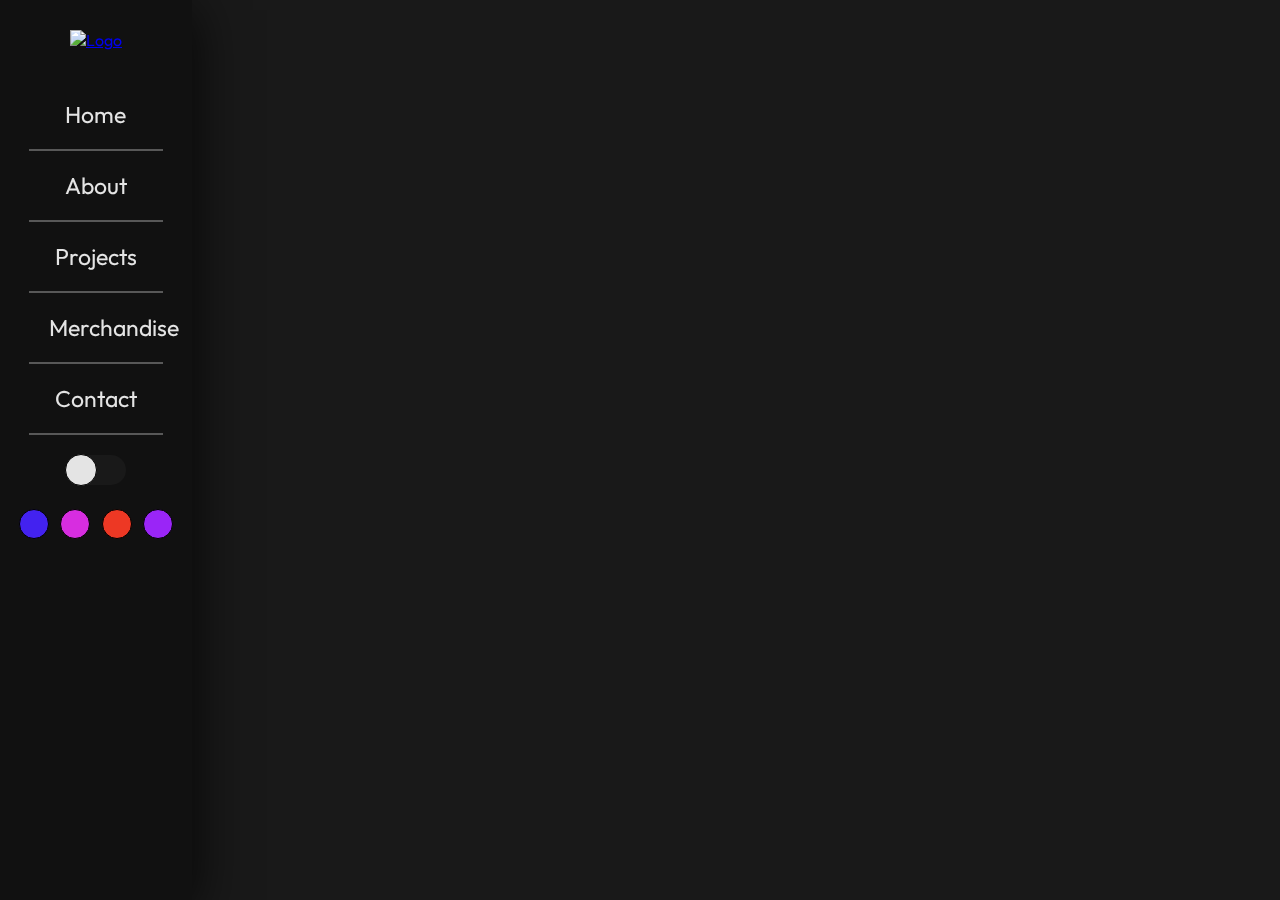
==== commit b2ff1488: "Form Updates" ====
--- a/index.html
+++ b/index.html
@@ -58,7 +58,6 @@
         </div>
         <div class="right"></div>
       </div>
-
       <!-- Project Preview Section -->
       <div class="project-preview">
         <div class="carousel" id="carousel">
@@ -106,6 +105,7 @@
         </div>
       </div>
       <!-- Home Container End -->
+      <div class="footer">This is a footer</div>
     </div>
 
     <!-- ~~~~~~~~~~~~~~~~~~~~~~~~~~~~~~~~~~~~~~~~~~~~~~~~~~ About Container ~~~~~~~~~~~~~~~~~~~~~~~~~~~~~~~~~~~~~~~~~~~~~~~~~~ -->
@@ -275,6 +275,7 @@
         <!-- End of sub-spec -->
       </div>
       <!-- End of Specs -->
+      <div class="footer">This is a footer</div>
     </div>
 
     <!-- ~~~~~~~~~~~~~~~~~~~~~~~~~~~~~~~~~~~~~~~~~~~~~~~~~~ Project Container ~~~~~~~~~~~~~~~~~~~~~~~~~~~~~~~~~~~~~~~~~~~~~~~~~~ -->
@@ -425,6 +426,7 @@
           />
         </div>
       </div>
+      <div class="footer">This is a footer</div>
     </div>
 
     <!-- ~~~~~~~~~~~~~~~~~~~~~~~~~~~~~~~~~~~~~~~~~~~~~~~~~~ Merchantise Container ~~~~~~~~~~~~~~~~~~~~~~~~~~~~~~~~~~~~~~~~~~~~~~~~~~ -->
@@ -451,75 +453,121 @@
               </div>
             </div>
           </div>
-          <div class="merch-item-right"></div>
+          <div class="merch-item-right">
+            <div class="title">This is a title</div>
+            <div class="content">
+              Lorem ipsum dolor, sit amet consectetur adipisicing elit. Velit in
+              omnis asperiores quo, quam excepturi vel ducimus, laborum commodi
+              maxime incidunt quos doloribus iusto. Atque quas molestiae
+              molestias officiis blanditiis aspernatur repellendus, quos in
+              culpa voluptate unde numquam hic porro!
+            </div>
+          </div>
         </div>
         <div class="item">
           <div class="merch-item-left">
             <div class="presective">
               <div class="box">
                 <div class="inner"></div>
-                <div class="front" id="front">Front</div>
-                <div class="back" id="back">Back</div>
-                <div class="left" id="left">Left</div>
-                <div class="right" id="right">Right</div>
-                <div class="top" id="top">Top</div>
-                <div class="bottom" id="bottom">Bottom</div>
+                <div class="front" id="front"></div>
+                <div class="back" id="back"></div>
+                <div class="left" id="left"></div>
+                <div class="right" id="right"></div>
+                <div class="top" id="top"></div>
+                <div class="bottom" id="bottom"></div>
               </div>
             </div>
           </div>
-          <div class="merch-item-right"></div>
+          <div class="merch-item-right">
+            <div class="title">This is a title</div>
+            <div class="content">
+              Lorem ipsum dolor, sit amet consectetur adipisicing elit. Velit in
+              omnis asperiores quo, quam excepturi vel ducimus, laborum commodi
+              maxime incidunt quos doloribus iusto. Atque quas molestiae
+              molestias officiis blanditiis aspernatur repellendus, quos in
+              culpa voluptate unde numquam hic porro!
+            </div>
+          </div>
         </div>
         <div class="item">
           <div class="merch-item-left">
             <div class="presective">
               <div class="box">
                 <div class="inner"></div>
-                <div class="front" id="front">Front</div>
-                <div class="back" id="back">Back</div>
-                <div class="left" id="left">Left</div>
-                <div class="right" id="right">Right</div>
-                <div class="top" id="top">Top</div>
-                <div class="bottom" id="bottom">Bottom</div>
+                <div class="front" id="front"></div>
+                <div class="back" id="back"></div>
+                <div class="left" id="left"></div>
+                <div class="right" id="right"></div>
+                <div class="top" id="top"></div>
+                <div class="bottom" id="bottom"></div>
               </div>
             </div>
           </div>
-          <div class="merch-item-right"></div>
+          <div class="merch-item-right">
+            <div class="title">This is a title</div>
+            <div class="content">
+              Lorem ipsum dolor, sit amet consectetur adipisicing elit. Velit in
+              omnis asperiores quo, quam excepturi vel ducimus, laborum commodi
+              maxime incidunt quos doloribus iusto. Atque quas molestiae
+              molestias officiis blanditiis aspernatur repellendus, quos in
+              culpa voluptate unde numquam hic porro!
+            </div>
+          </div>
         </div>
         <div class="item">
           <div class="merch-item-left">
             <div class="presective">
               <div class="box">
                 <div class="inner"></div>
-                <div class="front" id="front">Front</div>
-                <div class="back" id="back">Back</div>
-                <div class="left" id="left">Left</div>
-                <div class="right" id="right">Right</div>
-                <div class="top" id="top">Top</div>
-                <div class="bottom" id="bottom">Bottom</div>
+                <div class="front" id="front"></div>
+                <div class="back" id="back"></div>
+                <div class="left" id="left"></div>
+                <div class="right" id="right"></div>
+                <div class="top" id="top"></div>
+                <div class="bottom" id="bottom"></div>
               </div>
             </div>
           </div>
-          <div class="merch-item-right"></div>
+          <div class="merch-item-right">
+            <div class="title">This is a title</div>
+            <div class="content">
+              Lorem ipsum dolor, sit amet consectetur adipisicing elit. Velit in
+              omnis asperiores quo, quam excepturi vel ducimus, laborum commodi
+              maxime incidunt quos doloribus iusto. Atque quas molestiae
+              molestias officiis blanditiis aspernatur repellendus, quos in
+              culpa voluptate unde numquam hic porro!
+            </div>
+          </div>
         </div>
         <div class="item">
           <div class="merch-item-left">
             <div class="presective">
               <div class="box">
                 <div class="inner"></div>
-                <div class="front" id="front">Front</div>
-                <div class="back" id="back">Back</div>
-                <div class="left" id="left">Left</div>
-                <div class="right" id="right">Right</div>
-                <div class="top" id="top">Top</div>
-                <div class="bottom" id="bottom">Bottom</div>
+                <div class="front" id="front"></div>
+                <div class="back" id="back"></div>
+                <div class="left" id="left"></div>
+                <div class="right" id="right"></div>
+                <div class="top" id="top"></div>
+                <div class="bottom" id="bottom"></div>
               </div>
             </div>
           </div>
-          <div class="merch-item-right"></div>
+          <div class="merch-item-right">
+            <div class="title">This is a title</div>
+            <div class="content">
+              Lorem ipsum dolor, sit amet consectetur adipisicing elit. Velit in
+              omnis asperiores quo, quam excepturi vel ducimus, laborum commodi
+              maxime incidunt quos doloribus iusto. Atque quas molestiae
+              molestias officiis blanditiis aspernatur repellendus, quos in
+              culpa voluptate unde numquam hic porro!
+            </div>
+          </div>
         </div>
         <!-- Last Item End -->
       </div>
       <!-- Merch Area End -->
+      <div class="footer">This is a footer</div>
     </div>
     <!-- MerchandiseCnt End -->
 
@@ -536,79 +584,110 @@
         method="post"
         enctype="text/plain"
       >
-        <select name="country" id="country">
-          <option value="Greece">Greece</option>
-        </select>
         <div class="form-inputs">
-          <div class="form-left">
+          <!-- __________ First Name __________ -->
+          <div class="form-element">
+            <label for="name">First Name</label>
+
+            <input
+              state="incorrect"
+              type="text"
+              name="firstName"
+              placeholder="John"
+              id="firstName"
+              class="input"
+            />
+          </div>
+          <!-- __________ Last Name __________ -->
+          <div class="form-element">
+            <label for="lastName">Last Name</label>
+
+            <input
+              state="incorrect"
+              type="text"
+              name="lastName"
+              placeholder="Doe"
+              id="lastName"
+              class="input"
+            />
+          </div>
+          <!-- __________ Phone details ontainer __________ -->
+          <div class="phone-details">
+            <!-- __________ Country Selector __________ -->
             <div class="form-element">
-              <label for="name">First Name</label>
-              <br />
-              <input
-                type="text"
-                name="firstName"
-                placeholder="John"
-                id="firstName"
-              />
-            </div>
-
-            <div class="form-element">
-              <label for="lastName">Last Name</label>
-              <br />
-              <input
-                type="text"
-                name="lastName"
-                placeholder="Doe"
-                id="lastName"
-              />
-            </div>
-          </div>
-
-          <div class="form-right">
+              <label for="country">Country</label>
+              <select name="country" id="country">
+                <option value="Greece">Greece</option>
+              </select>
+            </div>
+
+            <!-- __________ Dial Code __________ -->
             <div class="form-element">
               <input
+                state="correct"
                 name="phone_Code"
                 type="text"
                 disabled="disabled"
-                value="+30"
+                value="+"
+                id="phone_code"
               />
             </div>
+            <!-- __________ Phone Number __________ -->
             <div class="form-element">
               <label for="tel">Phone Number</label>
-              <br />
+
               <input
+                state="incorrect"
                 type="tel"
-                name="tel"
+                name="phone"
                 placeholder="6912345678"
                 id="phoneNumber"
+                class="input"
               />
             </div>
-
-            <div class="form-element">
-              <label for="email">E-mail</label>
-              <br />
-              <input
-                type="email"
-                name="email"
-                placeholder="example@mail.com"
-                id="email"
-              />
-            </div>
-          </div>
-        </div>
-
-        <textarea
-          name="message"
-          id="message"
-          cols="30"
-          rows="10"
-          placeholder="Write your message here."
-        ></textarea>
-        <div class="form-buttons">
-          <input type="submit" value="Send" class="form-button" id="submit" />
-          <input type="reset" value="Reset" class="form-button" />
+          </div>
+
+          <!-- __________ Text Area - Message __________ -->
+          <div class="form-element">
+            <label for="email">E-mail</label>
+
+            <input
+              state="incorrect"
+              type="email"
+              name="email"
+              placeholder="example@mail.com"
+              id="email"
+              class="input"
+            />
+          </div>
+
+          <textarea
+            name="message"
+            id="message"
+            cols="30"
+            rows="10"
+            placeholder="Write your message here."
+          ></textarea>
+          <!-- __________ Buttons __________ -->
+          <div class="form-buttons">
+            <input
+              state="correct"
+              type="submit"
+              value="Send"
+              class="form-button disabled"
+              id="submit"
+              disabled="disabled"
+            />
+            <input
+              state="correct"
+              type="reset"
+              value="Reset"
+              class="form-button"
+            />
+          </div>
         </div>
       </form>
+      <div class="footer">This is a footer</div>
     </div>
   </body>
   <script type="module" src="./App.js" defer></script>
--- a/style.css
+++ b/style.css
@@ -1,6 +1,7 @@
 :root {
   /* Container */
-  --pages-dark-mode: rgb(42, 42, 42);
+  /* --pages-dark-mode: rgb(42, 42, 42); */
+  --pages-dark-mode: rgb(25, 25, 25);
   --pages-light-mode: rgb(228, 228, 228);
   /* Side Menu */
   --side-menu-dark-mode: rgb(17, 17, 17);
@@ -77,6 +78,9 @@
   animation-duration: 1s;
   animation-fill-mode: forwards;
   font-family: Texts;
+  display: flex;
+  flex-direction: column;
+  gap: 50px;
 }
 ::-webkit-scrollbar {
   width: 10px;
@@ -87,6 +91,12 @@
 ::-webkit-scrollbar-thumb {
   background: var(--picked-color);
   border-radius: 25px;
+}
+.footer {
+  width: 100%;
+  background-color: rgba(255, 255, 255, 0.15);
+  text-align: center;
+  padding: 20px;
 }
 /* ______________________________________________________________ HOME ______________________________________________________________ */
 /* ~~~~~~~~~~ Side Menu ~~~~~~~~~~ */
@@ -209,12 +219,44 @@
   gap: 300px;
 }
 .intro {
+  z-index: 1;
+  position: relative;
   width: 100%;
   display: flex;
   opacity: 0;
   animation-duration: 2s;
   animation-fill-mode: forwards;
   animation-name: home;
+}
+/* THis nees to be either moved down or removed */
+form:before {
+  z-index: -1;
+  content: '';
+  width: 100%;
+  height: 100%;
+  position: absolute;
+  left: 0;
+  top: 0;
+  background-color: inherit;
+  background-image: url(./Images/wings.png);
+  background-size: 100% 100%;
+  background-position: center;
+  background-size: 100%;
+  background-repeat: no-repeat;
+  background-blend-mode: lighten;
+  mask-image: url(./Images/mask.png);
+  -webkit-mask-image: url(./Images/mask.png);
+  -webkit-mask-size: 1500% 100%;
+  -webkit-mask-position: 100%;
+  animation: svg1 1s steps(14) forwards;
+}
+@keyframes svg1 {
+  from {
+    -webkit-mask-position: 0%;
+  }
+  to {
+    -webkit-mask-position: 100%;
+  }
 }
 .intro > .left,
 .intro > .right {
@@ -287,6 +329,7 @@
   justify-content: center;
   align-items: center;
   gap: 30px;
+  position: relative;
 }
 .carousel {
   width: 100%;
@@ -657,9 +700,7 @@
   gap: 100px;
   padding: 50px;
 }
-.merch-area > * {
-  border: 1px solid white;
-}
+
 .item {
   width: 100%;
   display: flex;
@@ -684,15 +725,15 @@
   display: flex;
   justify-content: center;
   align-items: center;
-  transform: rotate3d(1, 1, 1, 0turn);
+  transform: rotate3d(1, 2, 1, 0turn);
   animation: rotate 4s linear infinite;
 }
 @keyframes rotate {
   from {
-    transform: rotate3d(1, 1, 1, 0turn);
-  }
-  to {
-    transform: rotate3d(1, 1, 1, 1turn);
+    transform: rotate3d(1, 2, 1, 0turn);
+  }
+  to {
+    transform: rotate3d(1, 2, 1, 1turn);
   }
 }
 .box > div:not(.inner) {
@@ -700,8 +741,10 @@
   height: inherit;
   position: absolute;
   transition: all 0.5s linear;
-  background-image: url(./Images/Merchandise/present.jpg);
-  background-size: contain;
+  /* background-image: url(./Images/Merchandise/present.jpg);
+  background-size: contain; */
+  background-color: rgba(94, 94, 94, 0.5);
+  border: 4px solid rgba(0, 0, 0, 0.1);
 }
 .box > div {
   position: absolute;
@@ -717,10 +760,10 @@
 }
 @keyframes inner {
   from {
-    transform: rotate3d(1, 1, 1, 0turn);
-  }
-  to {
-    transform: rotate3d(1, 1, 1, -1turn);
+    transform: rotate3d(1, 2, 1, 0turn);
+  }
+  to {
+    transform: rotate3d(1, 2, 1, -1turn);
   }
 }
 .box > .front {
@@ -757,27 +800,45 @@
   align-items: center;
   gap: 30px;
 }
+form input,
+form select {
+  border-radius: 25px;
+  padding: 5px;
+  /* background-color: var(--toggle-nav); */
+  background-color: var(--toggle-body);
+  color: var(--toggle-text);
+  font-size: 16px;
+}
 form input {
-  border-radius: 25px;
-  padding: 5px;
-  background-color: var(--toggle-nav);
-  color: var(--toggle-text);
+  width: 100%;
 }
 label {
   font-family: Nav;
-  font-size: var(--content-font-size);
+  font-size: 16px;
 }
 .form-inputs {
-  display: flex;
-}
-.form-left,
-.form-right {
-  width: 50%;
-  display: flex;
-  flex-direction: column;
-  gap: 20px;
-  align-items: center;
+  width: 600px;
+  display: flex;
+  flex-direction: column;
+  gap: 30px;
+  border: 2px solid rgba(255, 255, 255, 0.2);
+  box-shadow: 5px 5px 30px 5px rgba(0, 0, 0, 0.9);
+  border-radius: 25px;
   padding: 50px;
+  background-color: rgba(0, 0, 0, 0.5);
+}
+.phone-details {
+  display: flex;
+  align-items: flex-end;
+}
+.phone-details > div:nth-child(1) {
+  width: 40%;
+}
+.phone-details > div:nth-child(2) {
+  width: 15%;
+}
+.phone-details > div:nth-child(3) {
+  width: 45%;
 }
 textarea {
   border-radius: 25px;
@@ -785,20 +846,21 @@
   font-family: Texts;
   font-size: var(--content-font-size);
   color: var(--toggle-text);
-  max-width: 600px;
-  min-width: 400px;
-  max-height: 400px;
-  min-height: 200px;
+  width: 100%;
+  height: 100%;
   background-color: var(--toggle-nav);
 }
 .form-element {
-  text-align: center;
+  text-align: left;
+  display: flex;
+  flex-direction: column;
 }
 .form-buttons {
   display: flex;
   justify-content: center;
   gap: 30px;
 }
+
 .form-button {
   background-color: var(--toggle-text);
   width: 150px;
@@ -807,7 +869,15 @@
   font-family: Nav;
   font-size: 18px;
   cursor: pointer;
-}
-.form-button:hover {
-  box-shadow: inset 0px 0px 10px 0px rgba(0, 0, 0, 0.7);
-}
+  filter: invert(1);
+  transition: all 0.5s linear;
+}
+.form-button:active {
+  filter: invert(0);
+}
+.incorrect {
+  border: 2px solid red;
+}
+.disabled {
+  filter: opacity(0.1);
+}
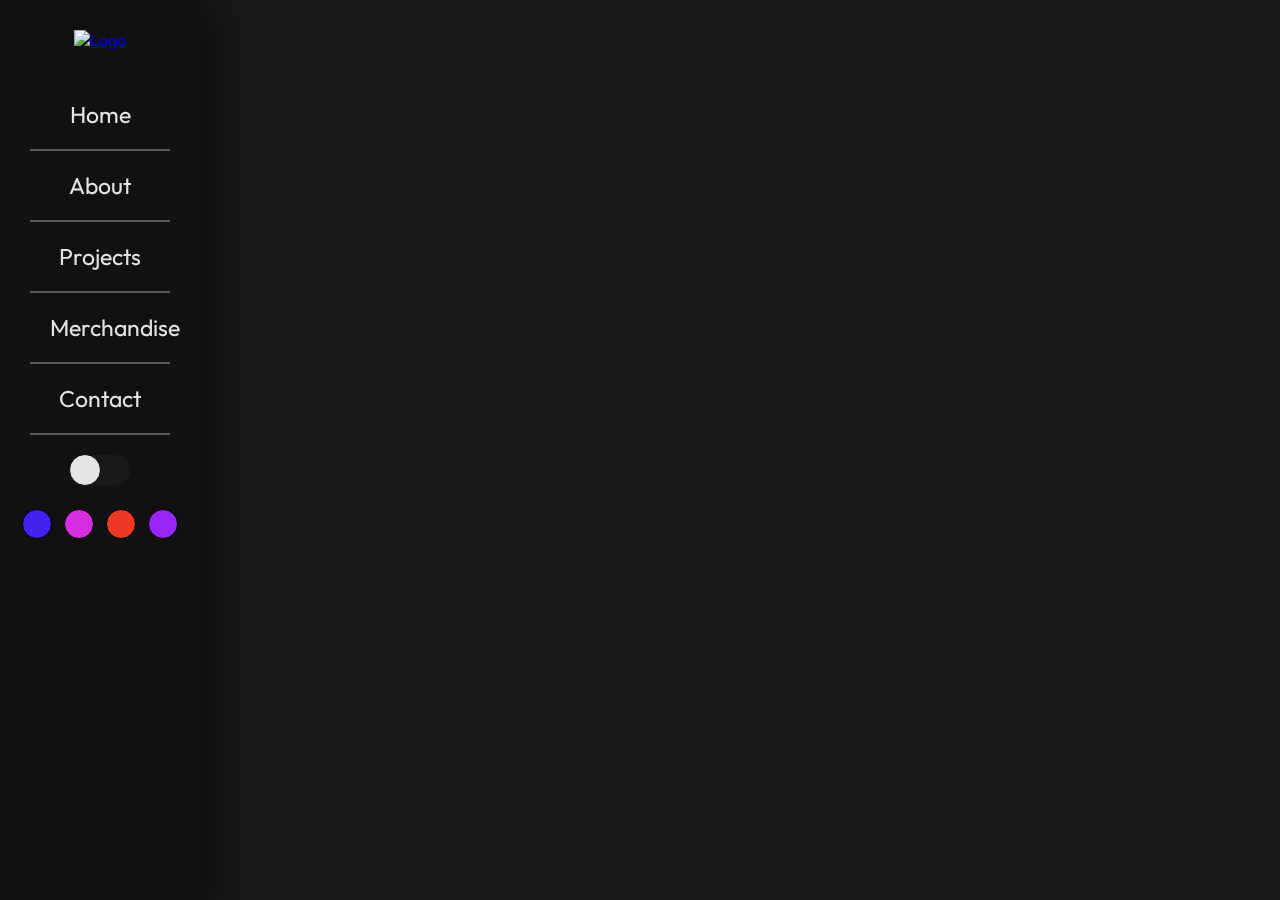
==== commit 477c8a86: "Changes / Corrections" ====
--- a/index.html
+++ b/index.html
@@ -4,7 +4,12 @@
     <meta charset="UTF-8" />
     <meta http-equiv="X-UA-Compatible" content="IE=edge" />
     <meta name="viewport" content="width=device-width, initial-scale=1.0" />
-    <link rel="stylesheet" href="style.css" />
+    <link
+      rel="stylesheet"
+      href="./styling/pc-style.css"
+      media="only screen and (min-width: 1000px)"
+    />
+    <link rel="stylesheet" href="./styling/tablet-phone-styling.css" />
     <title>Assignment 2</title>
   </head>
   <body>
@@ -44,6 +49,294 @@
     <!-- About Section -->
     <div class="container" id="homeCnt">
       <div class="intro">
+        <?xml version="1.0" encoding="UTF-8"?>
+        <svg
+          id="_Ã‘Ã«Ã®Ã©_1"
+          data-name="Ã‘Ã«Ã®Ã© 1"
+          xmlns="http://www.w3.org/2000/svg"
+          viewBox="0 0 232.75 235.7"
+        >
+          <defs>
+            <style>
+              .cls-1 {
+                fill: var(--picked-color);
+                transition: all 1s linear;
+              }
+
+              .cls-1,
+              .cls-2 {
+                fill-rule: evenodd;
+              }
+              .cls-2 {
+                fill: var(--toggle-body);
+              }
+            </style>
+          </defs>
+          <g id="ring">
+            <path
+              class="cls-2"
+              d="m116.38,235.7c19.9,0,38.65-4.94,55.09-13.65l-5.87-16.03c3.97-2.22,7.84-4.73,11.58-7.54,3.73-2.82,7.21-5.85,10.44-9.05l13.76,10.04c16.26-16.93,27.51-38.7,31.37-62.93l-16.29-4.95c.62-4.51.94-9.11.95-13.78,0-4.68-.33-9.28-.95-13.78l16.27-4.94c-3.88-24.23-15.15-45.99-31.41-62.9l-13.7,10c-3.23-3.21-6.71-6.24-10.44-9.05-3.74-2.81-7.61-5.32-11.58-7.54l5.84-15.94C155,4.93,136.27,0,116.38,0s-38.62,4.93-55.06,13.63l5.84,15.94c-3.97,2.22-7.84,4.73-11.58,7.54-3.73,2.82-7.21,5.85-10.44,9.05l-13.7-9.99C15.17,53.09,3.9,74.85.02,99.07l16.27,4.94c-.62,4.51-.94,9.11-.95,13.78,0,4.68.33,9.28.95,13.78l-16.3,4.95c3.86,24.24,15.11,46.01,31.37,62.94l13.77-10.04c3.23,3.21,6.71,6.24,10.44,9.05,3.74,2.81,7.61,5.32,11.58,7.54l-5.87,16.03c16.44,8.71,35.19,13.65,55.09,13.65h0Z"
+            />
+            <path
+              class="cls-1"
+              d="m116.38,26.75c50.31,0,91.1,40.79,91.1,91.1s-40.79,91.1-91.1,91.1S25.28,168.16,25.28,117.85,66.06,26.75,116.38,26.75h0Z"
+            />
+            <path
+              class="cls-1"
+              d="m76.27,14c1.15,2.24,2.93,2.38,4.01,1.92,4.74-2.02,1.57-10.04-6.82-6.45-3.43,1.46-6.17,4.98-4.73,9.45,1.79,5.54,8.25,4.95,13.71,2.92,9.44-3.5,21.3-10.46,33.93-10.42,12.63-.04,24.49,6.92,33.93,10.42,5.46,2.03,11.92,2.61,13.71-2.92,1.44-4.47-1.29-7.98-4.72-9.45-8.39-3.58-11.56,4.44-6.82,6.45,1.08.46,2.86.32,4.01-1.92,0,0,.96,1.66,0,3-2.41,3.36-8.62.08-13.63-3.33-9.48-6.44-13.71-9.69-26.48-10.75-12.76,1.06-17,4.31-26.48,10.75-5.01,3.4-11.22,6.69-13.63,3.33-.96-1.34,0-3,0-3h0Z"
+            />
+            <path
+              class="cls-1"
+              d="m71.45,217.71s.79,3.39,4.01,2.73c5.74-1.19,3.62-10.33-3.29-8.9-2.68.56-5.18,2.71-5.25,6.33-.04,1.94.64,3.99,2.14,5.55,3.35,3.48,8.69,5.11,16.28,4.77,11.91-.54,20.92-4.16,31.04,4.35,10.12-8.51,19.12-4.88,31.04-4.35,7.59.34,12.93-1.29,16.28-4.77,1.5-1.56,2.18-3.61,2.14-5.55-.07-3.62-2.57-5.77-5.25-6.33-6.91-1.44-9.03,7.71-3.29,8.9,3.22.67,4.01-2.73,4.01-2.73.63,4.82-3.64,6.07-6.05,6.14-4.46.13-12.23-3.37-18.33-3.95-7.26-.69-15.2-.02-20.55,2.84-5.35-2.86-13.29-3.54-20.55-2.84-6.1.58-13.87,4.08-18.33,3.95-2.41-.07-6.68-1.32-6.05-6.14h0Z"
+            />
+            <path
+              class="cls-1"
+              d="m11.77,95.8c-1.52-2.51-.62-5.19,2.34-4.76,5,.71,1.97,11.46-5.73,7.07-4.42-2.52-5.27-7.51-4.07-12.53,1.52-6.35,6.04-11.45,11.03-15.84,4.26-3.74,21.58-16.85,15.69-21.37,1.63,7.4-8.04,6.06-6.89-.53,1.65-9.42,19.57-4.81,9.68,9.09-4.81,6.76-11.89,14.42-14.58,17.45-4.35,4.9-10.74,11.42-9.71,18.61.2,1.37.8,2.49,2.24,2.82h0Z"
+            />
+            <path
+              class="cls-1"
+              d="m196.88,47.52c2.92.3,4.52,2.62,2.4,4.74-3.58,3.57-10.34-5.31-2.2-8.83,4.67-2.02,9.17.31,12.46,4.29,4.16,5.03,5.52,11.71,6.02,18.34.43,5.65.49,27.37,7.65,25.38-6.89-3.15,0-10.07,4.57-5.19,6.54,6.98-7.92,18.53-13.09,2.27-2.51-7.9-4.37-18.17-5.18-22.14-1.31-6.42-2.67-15.45-9.03-18.95-1.21-.67-2.48-.86-3.6.09h0Z"
+            />
+            <path
+              class="cls-1"
+              d="m35.81,188.11c-2.92-.3-4.51-2.63-2.4-4.74,3.58-3.56,10.34,5.32,2.19,8.83-4.68,2.01-9.17-.31-12.46-4.3-4.15-5.03-5.51-11.72-6.01-18.34-.43-5.65-.47-27.37-7.63-25.39,6.89,3.16,0,10.07-4.57,5.19-6.53-6.98,7.94-18.52,13.09-2.26,2.51,7.91,4.35,18.18,5.16,22.14,1.3,6.42,2.66,15.45,9.01,18.96,1.21.67,2.47.86,3.6-.09h0Z"
+            />
+            <path
+              class="cls-1"
+              d="m220.96,139.99c1.51,2.51.61,5.19-2.34,4.76-5-.72-1.97-11.46,5.73-7.06,4.42,2.53,5.26,7.52,4.05,12.54-1.52,6.34-6.05,11.45-11.04,15.83-4.26,3.74-21.59,16.83-15.7,21.36-1.62-7.41,8.05-6.05,6.89.53-1.65,9.42-19.57,4.79-9.68-9.1,4.81-6.76,11.91-14.41,14.6-17.43,4.35-4.9,10.75-11.41,9.73-18.6-.19-1.37-.8-2.49-2.24-2.83h0Z"
+            />
+          </g>
+          <g id="face">
+            <path
+              class="cls-2"
+              d="m116.38,35.17c45.66,0,82.68,37.02,82.68,82.68,0,37.28-24.67,68.79-58.57,79.11-9.04,1.4-17.24-.72-17.45-10.96,11.62-1.79,15.9-2.55,25.59-9.7-12.01,1.4-20,1.87-32.25,1.77-12.25.1-20.24-.36-32.25-1.77,9.69,7.15,13.97,7.91,25.59,9.7-.21,10.24-8.41,12.36-17.45,10.96-33.9-10.32-58.57-41.83-58.57-79.11,0-45.67,37.02-82.68,82.68-82.68h0Zm0,126.15c-11.65.3-23.64,5.93-29.79,9.84,9.64.95,19.13,1.48,29.79,1.33,10.66.16,20.15-.38,29.79-1.33-6.15-3.91-18.14-9.54-29.79-9.84h0Z"
+            />
+            <path
+              class="cls-1"
+              d="m116.38,73.59s-3.12,14.08-7.02,16.03c-3.89,1.95-11.23-1.95-23.07-8.39-11.83-6.44-15.13-6.29-19.92-7.19-4.79-.9-10.93-.9-10.93-.9,0,0,11.68,3.89,14.53,5.39,2.85,1.5,12.43,7.64,12.43,7.64-17.17-5.01-25.86-6.53-35.35-1.05,3.96.76,5.93,2.68,7.76,6.38,1.83,3.7,9.94,19.1,15,23.67,5.06,4.57,10.34,5.74,17.23,5.74s15.88-.9,17.82-2.1c1.95-1.2,2.25-1.95-.75-3.74-3-1.8-5.54-.3-7.34,1.05-1.13.85-5.64,1.58-9.95,1.37-6.15-.3-8.99-2.46-13.14-6.87-5.78-6.15-11.09-15.08-14.36-21.16,14.8-.75,42.83,11.28,51.76,24.12,1.86,2.68,1.43,5.15.16,6.91-2.33,3.23-6.85,12.17-22.03,10.29-15.6-1.92-22.92,4.38-23.21,11.05-.26,5.93,7.25,12.39,20.89,5.89-12.16.68-10.27-9.43-.82-8.02,15.73,2.35,19.12,13.09,30.3,13.34,11.18-.25,14.57-10.99,30.3-13.34,9.45-1.41,11.33,8.7-.82,8.02,13.64,6.5,21.15.04,20.89-5.89-.3-6.67-7.61-12.97-23.21-11.05-15.18,1.87-19.7-7.06-22.03-10.29-1.27-1.76-1.7-4.23.16-6.91,8.93-12.84,36.96-24.87,51.76-24.12-3.27,6.08-8.58,15.01-14.36,21.16-4.15,4.41-6.98,6.57-13.14,6.87-4.31.21-8.82-.52-9.95-1.37-1.8-1.35-4.34-2.85-7.34-1.05-2.99,1.8-2.7,2.55-.75,3.74,1.95,1.2,10.93,2.1,17.82,2.1s12.17-1.17,17.23-5.74c5.06-4.57,13.17-19.98,15-23.67,1.83-3.7,3.8-5.62,7.76-6.38-9.49-5.48-18.18-3.97-35.35,1.05,0,0,9.59-6.14,12.43-7.64,2.85-1.5,14.53-5.39,14.53-5.39,0,0-6.14,0-10.93.9-4.79.9-8.09.75-19.92,7.19-11.83,6.44-19.17,10.34-23.07,8.39-3.89-1.95-7.02-16.03-7.02-16.03h0Z"
+            />
+            <path
+              class="cls-1"
+              d="m65.83,69.04c4.61.59,12.62,3.2,22.04,8.66,4.14,2.4,7.56,4.33,10.34,5.48,5.31,2.2,7.16,1.57,9.5-3.34,6.41-13.46,5.28-24.77,5.03-39.45-3.54.16-7.02.56-10.42,1.19.94,9.23.81,16.36-1.65,24.81-1.51,5.17-4.49,6.91-9.08,5.62-9.06-2.55-15.11-4.36-25.75-2.96h0Z"
+            />
+            <path
+              class="cls-1"
+              d="m65.07,64.08c10.35-1.89,16.93,1.39,24.2,1.83,4.71.28,7.16-1.28,8.56-5.62,1.86-5.74,2.14-10.38,2.02-18.22-3.15.69-6.24,1.56-9.23,2.62.21,3.22.4,6.24.1,9.6-.3,3.39-1.09,4.49-5.48,4.35-7.77-.24-13.51.57-20.16,5.45h0Z"
+            />
+            <path
+              class="cls-1"
+              d="m72.51,124.35c-6.46-5.39-9.08-9.37-13.4-16.13-5.15-8.06-7.75-11.55-15.53-17.18-3.08,8.36-4.76,17.39-4.76,26.81,0,14.41,3.93,27.89,10.78,39.45,10.8-8.48,13.81-11.69,16.69-26.07-4.69,7.73-8.86,11.6-16.46,15-5.09-9.84-5.98-27.64-3.05-39.79,9.48,6.56,12.97,15.5,25.73,17.9h0Z"
+            />
+            <path
+              class="cls-1"
+              d="m166.62,176.92c-9.29-11.35-18.73-18.16-31.37-25.19,12.48,11.9,15.8,16.37,24.47,30.44,2.4-1.62,4.7-3.38,6.9-5.25h0Z"
+            />
+            <path
+              class="cls-1"
+              d="m178.14,164.76c-11.46-5.87-24.43-10.85-36.72-13.91,10.39,6.08,22.1,12.93,30.41,21.22,2.25-2.3,4.36-4.74,6.31-7.31h0Z"
+            />
+            <path
+              class="cls-1"
+              d="m160.24,124.35c6.46-5.39,9.08-9.37,13.4-16.13,5.15-8.06,7.75-11.55,15.53-17.18,3.08,8.36,4.76,17.39,4.76,26.81,0,14.41-3.93,27.89-10.78,39.45-10.8-8.48-13.81-11.69-16.69-26.07,4.69,7.73,8.86,11.6,16.46,15,5.09-9.84,5.98-27.64,3.05-39.79-9.48,6.56-12.97,15.5-25.73,17.9h0Z"
+            />
+            <path
+              class="cls-1"
+              d="m54.62,164.76c11.46-5.87,24.43-10.85,36.72-13.91-10.39,6.08-22.1,12.93-30.41,21.22-2.25-2.3-4.36-4.74-6.31-7.31h0Z"
+            />
+            <path
+              class="cls-1"
+              d="m66.13,176.92c9.29-11.35,18.73-18.16,31.37-25.19-12.48,11.9-15.8,16.37-24.47,30.44-2.4-1.62-4.7-3.38-6.9-5.25h0Z"
+            />
+            <path
+              class="cls-1"
+              d="m166.92,69.04c-4.61.59-12.62,3.2-22.04,8.66-4.14,2.4-7.56,4.33-10.34,5.48-5.31,2.2-7.16,1.57-9.5-3.34-6.41-13.46-5.28-24.77-5.03-39.45,3.54.16,7.02.56,10.42,1.19-.94,9.23-.81,16.36,1.65,24.81,1.51,5.17,4.49,6.91,9.08,5.62,9.06-2.55,15.11-4.36,25.75-2.96h0Z"
+            />
+            <path
+              class="cls-1"
+              d="m167.68,64.08c-10.35-1.89-16.93,1.39-24.2,1.83-4.71.28-7.16-1.28-8.56-5.62-1.86-5.74-2.14-10.38-2.02-18.22,3.15.69,6.24,1.56,9.23,2.62-.21,3.22-.4,6.24-.1,9.6.3,3.39,1.09,4.49,5.48,4.35,7.77-.24,13.51.57,20.17,5.45h0Z"
+            />
+          </g>
+          <g id="Spikes">
+            <path
+              class="cls-1"
+              d="m110.39,18.91c1.92-.16,3.85-.27,5.79-.32,2.02-.05,4.03-.03,6.03.03l-2.49,2.76-3.26,3.61-3.44-3.44-2.64-2.64h0Z"
+            />
+            <path
+              class="cls-1"
+              d="m96.46,20.51c1.89-.35,3.8-.66,5.73-.9,2.01-.26,4.01-.44,6-.57-.73,1-1.47,2-2.2,3-.96,1.31-1.92,2.61-2.88,3.92-1.26-1.03-2.51-2.05-3.77-3.08-.96-.79-1.93-1.58-2.89-2.36h0Z"
+            />
+            <path
+              class="cls-1"
+              d="m82.8,24.38c1.82-.63,3.66-1.22,5.53-1.75,1.95-.55,3.9-1.04,5.85-1.47-.58,1.1-1.15,2.19-1.72,3.29-.75,1.44-1.51,2.87-2.26,4.31-1.4-.83-2.79-1.65-4.18-2.48-1.07-.63-2.14-1.27-3.21-1.9h0Z"
+            />
+            <path
+              class="cls-1"
+              d="m69.84,30.15c1.7-.89,3.44-1.74,5.21-2.55,1.85-.83,3.7-1.6,5.57-2.31-.41,1.17-.81,2.34-1.22,3.51-.53,1.53-1.07,3.06-1.6,4.59-1.5-.61-3-1.22-4.5-1.83-1.15-.47-2.31-.94-3.46-1.41h0Z"
+            />
+            <path
+              class="cls-1"
+              d="m57.84,37.69c1.56-1.13,3.15-2.22,4.79-3.27,1.71-1.09,3.43-2.12,5.18-3.1-.23,1.22-.47,2.43-.7,3.65-.31,1.59-.61,3.18-.92,4.78-1.57-.39-3.15-.77-4.72-1.16-1.21-.3-2.42-.59-3.63-.89h0Z"
+            />
+            <path
+              class="cls-1"
+              d="m47.03,46.85c1.38-1.34,2.8-2.65,4.27-3.93,1.53-1.33,3.09-2.59,4.68-3.8-.06,1.24-.11,2.47-.17,3.71-.07,1.62-.15,3.24-.22,4.86-1.61-.16-3.23-.32-4.84-.47-1.24-.12-2.48-.24-3.72-.36h0Z"
+            />
+            <path
+              class="cls-1"
+              d="m37.63,57.45c1.17-1.52,2.39-3.02,3.67-4.5,1.33-1.53,2.69-3,4.09-4.43.12,1.23.24,2.46.36,3.7.16,1.61.32,3.23.47,4.84-1.62.07-3.24.15-4.86.22-1.24.06-2.49.11-3.73.17h0Z"
+            />
+            <path
+              class="cls-1"
+              d="m29.83,69.27c.94-1.68,1.93-3.34,2.98-4.97,1.09-1.7,2.23-3.36,3.41-4.97.3,1.2.59,2.4.89,3.61.39,1.57.77,3.15,1.16,4.72-1.59.31-3.18.61-4.78.92-1.22.23-2.44.47-3.67.7h0Z"
+            />
+            <path
+              class="cls-1"
+              d="m23.8,82.09c.69-1.79,1.43-3.58,2.23-5.35.83-1.85,1.72-3.65,2.65-5.42.47,1.15.93,2.29,1.4,3.44.61,1.5,1.22,3,1.83,4.5-1.53.53-3.06,1.07-4.59,1.6-1.18.41-2.35.82-3.53,1.23h0Z"
+            />
+            <path
+              class="cls-1"
+              d="m19.68,95.65c.42-1.88.88-3.75,1.42-5.62.55-1.95,1.17-3.86,1.83-5.75.63,1.07,1.26,2.13,1.89,3.2.83,1.39,1.65,2.79,2.48,4.18-1.44.75-2.87,1.51-4.31,2.26-1.1.58-2.2,1.16-3.31,1.73h0Z"
+            />
+            <path
+              class="cls-1"
+              d="m17.55,109.66c.13-1.92.31-3.84.56-5.77.26-2.01.58-3.99.95-5.96.78.96,1.57,1.92,2.35,2.88,1.03,1.26,2.05,2.51,3.08,3.77-1.31.96-2.61,1.92-3.92,2.88-1,.74-2.01,1.47-3.01,2.21h0Z"
+            />
+            <path
+              class="cls-1"
+              d="m17.13,123.69c-.06-1.92-.08-3.85-.03-5.8.05-2.02.17-4.03.34-6.02.88.87,1.75,1.75,2.63,2.62,1.15,1.15,2.29,2.29,3.44,3.44-1.2,1.09-2.41,2.17-3.61,3.26-.92.83-1.85,1.67-2.77,2.5h0Z"
+            />
+            <path
+              class="cls-1"
+              d="m19.04,137.77c-.35-1.89-.66-3.8-.9-5.73-.26-2.01-.44-4.01-.57-6,1,.73,2,1.46,2.99,2.2,1.31.96,2.61,1.92,3.92,2.88-1.02,1.25-2.05,2.51-3.08,3.77-.79.96-1.58,1.93-2.36,2.89h0Z"
+            />
+            <path
+              class="cls-1"
+              d="m22.91,151.43c-.63-1.82-1.22-3.66-1.75-5.53-.55-1.95-1.04-3.9-1.47-5.85,1.1.57,2.19,1.15,3.29,1.72,1.44.75,2.87,1.51,4.31,2.26-.83,1.39-1.65,2.79-2.48,4.18-.63,1.07-1.27,2.14-1.9,3.21h0Z"
+            />
+            <path
+              class="cls-1"
+              d="m28.67,164.39c-.89-1.7-1.74-3.44-2.55-5.21-.83-1.84-1.6-3.7-2.31-5.57,1.17.41,2.34.81,3.51,1.22,1.53.53,3.06,1.07,4.59,1.6-.61,1.5-1.22,3-1.83,4.5-.47,1.15-.94,2.31-1.41,3.46h0Z"
+            />
+            <path
+              class="cls-1"
+              d="m36.22,176.39c-1.13-1.56-2.22-3.15-3.28-4.79-1.09-1.71-2.12-3.43-3.1-5.18,1.22.23,2.43.47,3.65.7,1.59.31,3.18.61,4.78.92-.39,1.57-.77,3.15-1.16,4.72-.3,1.21-.59,2.42-.89,3.63h0Z"
+            />
+            <path
+              class="cls-1"
+              d="m45.38,187.2c-1.34-1.38-2.65-2.8-3.93-4.27-1.33-1.53-2.59-3.09-3.81-4.68,1.24.06,2.47.11,3.71.17,1.62.07,3.24.15,4.86.22-.16,1.61-.31,3.23-.47,4.84-.12,1.24-.24,2.48-.36,3.72h0Z"
+            />
+            <path
+              class="cls-1"
+              d="m55.97,196.59c-1.52-1.17-3.02-2.39-4.5-3.66-1.53-1.33-3-2.69-4.43-4.09,1.23-.12,2.46-.24,3.7-.36,1.61-.16,3.23-.32,4.84-.47.07,1.62.15,3.24.22,4.86.06,1.24.11,2.49.17,3.73h0Z"
+            />
+            <path
+              class="cls-1"
+              d="m67.79,204.39c-1.67-.94-3.33-1.93-4.97-2.98-1.7-1.09-3.36-2.23-4.97-3.41,1.2-.3,2.4-.59,3.61-.89,1.57-.39,3.15-.78,4.72-1.16.31,1.59.61,3.18.92,4.78.23,1.22.47,2.45.7,3.67h0Z"
+            />
+            <path
+              class="cls-1"
+              d="m80.61,210.43c-1.79-.69-3.58-1.43-5.35-2.23-1.85-.83-3.65-1.72-5.42-2.65,1.15-.47,2.29-.93,3.44-1.4,1.5-.61,3-1.22,4.5-1.83.53,1.53,1.07,3.06,1.6,4.59.41,1.18.82,2.35,1.23,3.53h0Z"
+            />
+            <path
+              class="cls-1"
+              d="m94.17,214.55c-1.88-.42-3.75-.89-5.62-1.42-1.95-.55-3.86-1.17-5.75-1.83,1.07-.63,2.13-1.26,3.2-1.89,1.39-.83,2.79-1.65,4.18-2.48.75,1.44,1.51,2.87,2.26,4.31.58,1.1,1.16,2.21,1.73,3.31h0Z"
+            />
+            <path
+              class="cls-1"
+              d="m108.19,216.68c-1.92-.13-3.84-.31-5.77-.56-2.01-.26-3.99-.58-5.96-.95.96-.78,1.92-1.57,2.88-2.35,1.26-1.03,2.51-2.05,3.77-3.08.96,1.31,1.92,2.61,2.88,3.92.74,1,1.47,2.01,2.21,3.01h0Z"
+            />
+            <path
+              class="cls-1"
+              d="m122.21,217.09c-1.92.06-3.85.08-5.8.03-2.02-.05-4.03-.17-6.02-.34.87-.88,1.75-1.75,2.62-2.63,1.15-1.15,2.29-2.29,3.44-3.44,1.09,1.2,2.17,2.41,3.26,3.61.83.92,1.67,1.85,2.5,2.77h0Z"
+            />
+            <path
+              class="cls-1"
+              d="m136.3,215.19c-1.89.35-3.8.66-5.73.9-2.01.26-4.01.44-6,.58.73-1,1.46-2,2.2-2.99.96-1.31,1.92-2.61,2.88-3.92,1.25,1.03,2.51,2.05,3.77,3.08.96.79,1.93,1.57,2.89,2.36h0Z"
+            />
+            <path
+              class="cls-1"
+              d="m149.96,211.32c-1.82.63-3.66,1.22-5.53,1.75-1.95.55-3.9,1.04-5.85,1.47.57-1.1,1.15-2.19,1.72-3.29.75-1.44,1.51-2.87,2.26-4.31,1.39.83,2.79,1.65,4.19,2.48,1.07.63,2.14,1.27,3.21,1.9h0Z"
+            />
+            <path
+              class="cls-1"
+              d="m162.92,205.56c-1.7.89-3.44,1.74-5.21,2.55-1.85.83-3.7,1.6-5.57,2.31.41-1.17.81-2.34,1.22-3.51.53-1.53,1.07-3.06,1.6-4.59,1.5.61,3,1.22,4.5,1.83,1.15.47,2.31.94,3.46,1.41h0Z"
+            />
+            <path
+              class="cls-1"
+              d="m174.92,198.01c-1.56,1.13-3.15,2.22-4.79,3.27-1.71,1.09-3.43,2.12-5.18,3.1.23-1.22.47-2.43.7-3.65.31-1.59.61-3.18.92-4.78,1.57.39,3.15.77,4.72,1.16,1.21.3,2.42.59,3.63.89h0Z"
+            />
+            <path
+              class="cls-1"
+              d="m185.72,188.85c-1.38,1.34-2.8,2.65-4.27,3.93-1.53,1.33-3.09,2.59-4.68,3.81.06-1.24.11-2.47.17-3.71.07-1.62.15-3.24.22-4.86,1.61.16,3.23.31,4.84.47,1.24.12,2.48.24,3.72.36h0Z"
+            />
+            <path
+              class="cls-1"
+              d="m195.12,178.26c-1.17,1.52-2.39,3.02-3.67,4.5-1.33,1.53-2.69,3-4.09,4.43-.12-1.23-.24-2.46-.36-3.7-.16-1.61-.32-3.23-.47-4.84,1.62-.07,3.24-.15,4.86-.22,1.24-.06,2.49-.11,3.73-.17h0Z"
+            />
+            <path
+              class="cls-1"
+              d="m202.92,166.43c-.94,1.67-1.93,3.34-2.98,4.97-1.09,1.7-2.23,3.36-3.41,4.97-.29-1.2-.59-2.4-.89-3.61-.39-1.57-.77-3.15-1.16-4.72,1.59-.31,3.18-.61,4.78-.92,1.22-.24,2.45-.47,3.67-.7h0Z"
+            />
+            <path
+              class="cls-1"
+              d="m208.95,153.61c-.69,1.79-1.43,3.58-2.23,5.35-.83,1.85-1.72,3.65-2.65,5.42-.47-1.15-.93-2.29-1.4-3.44-.61-1.5-1.22-3-1.83-4.5,1.53-.53,3.06-1.07,4.59-1.6,1.18-.41,2.35-.82,3.53-1.23h0Z"
+            />
+            <path
+              class="cls-1"
+              d="m213.08,140.06c-.42,1.88-.89,3.75-1.42,5.62-.55,1.95-1.17,3.86-1.83,5.75-.63-1.07-1.26-2.13-1.89-3.2-.83-1.39-1.65-2.79-2.48-4.18,1.44-.75,2.87-1.51,4.31-2.26,1.1-.58,2.2-1.16,3.31-1.73h0Z"
+            />
+            <path
+              class="cls-1"
+              d="m215.21,126.04c-.13,1.92-.31,3.84-.56,5.77-.26,2.01-.58,3.99-.95,5.96-.78-.96-1.57-1.92-2.35-2.88-1.03-1.26-2.05-2.51-3.08-3.77,1.31-.96,2.61-1.92,3.92-2.88,1-.74,2.01-1.47,3.01-2.21h0Z"
+            />
+            <path
+              class="cls-1"
+              d="m215.62,112.02c.06,1.92.08,3.85.03,5.8-.05,2.02-.17,4.03-.34,6.02-.88-.87-1.75-1.75-2.63-2.62-1.15-1.15-2.29-2.29-3.44-3.44,1.2-1.09,2.41-2.17,3.61-3.26.92-.83,1.85-1.67,2.77-2.5h0Z"
+            />
+            <path
+              class="cls-1"
+              d="m213.72,97.93c.35,1.89.66,3.8.9,5.73.26,2.01.44,4.01.57,6-1-.73-2-1.46-2.99-2.2-1.31-.96-2.61-1.92-3.92-2.88,1.03-1.26,2.05-2.51,3.08-3.77.79-.96,1.58-1.93,2.36-2.89h0Z"
+            />
+            <path
+              class="cls-1"
+              d="m209.85,84.27c.63,1.82,1.22,3.66,1.75,5.53.55,1.95,1.04,3.9,1.47,5.85-1.1-.57-2.19-1.15-3.29-1.72-1.44-.75-2.87-1.51-4.31-2.26.83-1.4,1.65-2.79,2.48-4.19.63-1.07,1.27-2.14,1.9-3.21h0Z"
+            />
+            <path
+              class="cls-1"
+              d="m204.08,71.31c.89,1.7,1.74,3.44,2.55,5.21.83,1.84,1.6,3.7,2.31,5.57-1.17-.41-2.34-.81-3.51-1.22-1.53-.53-3.06-1.07-4.59-1.6.61-1.5,1.22-3,1.83-4.5.47-1.15.94-2.31,1.41-3.46h0Z"
+            />
+            <path
+              class="cls-1"
+              d="m196.54,59.31c1.13,1.56,2.22,3.15,3.27,4.79,1.09,1.7,2.12,3.43,3.1,5.18-1.22-.23-2.43-.47-3.65-.7-1.59-.3-3.18-.61-4.78-.92.39-1.57.77-3.15,1.16-4.72.3-1.21.59-2.42.89-3.63h0Z"
+            />
+            <path
+              class="cls-1"
+              d="m187.38,48.51c1.34,1.38,2.65,2.8,3.93,4.27,1.33,1.53,2.59,3.09,3.81,4.68-1.24-.06-2.47-.11-3.71-.17-1.62-.07-3.24-.15-4.86-.22.16-1.61.32-3.23.47-4.84.12-1.24.24-2.48.36-3.72h0Z"
+            />
+            <path
+              class="cls-1"
+              d="m176.78,39.11c1.52,1.17,3.02,2.39,4.5,3.67,1.53,1.33,3,2.69,4.43,4.09-1.23.12-2.46.24-3.7.36-1.61.16-3.23.32-4.84.47-.07-1.62-.15-3.24-.22-4.86-.06-1.24-.11-2.49-.17-3.73h0Z"
+            />
+            <path
+              class="cls-1"
+              d="m164.96,31.31c1.68.94,3.34,1.93,4.97,2.98,1.7,1.09,3.36,2.23,4.97,3.41-1.2.3-2.4.59-3.61.89-1.57.39-3.15.77-4.72,1.16-.31-1.59-.61-3.18-.92-4.78-.23-1.22-.47-2.44-.7-3.67h0Z"
+            />
+            <path
+              class="cls-1"
+              d="m152.14,25.27c1.79.69,3.58,1.43,5.35,2.23,1.85.83,3.65,1.72,5.42,2.65-1.15.47-2.29.93-3.44,1.4-1.5.61-3,1.22-4.5,1.83-.53-1.53-1.07-3.06-1.6-4.59-.41-1.18-.82-2.35-1.23-3.53h0Z"
+            />
+            <path
+              class="cls-1"
+              d="m138.58,21.15c1.88.42,3.75.89,5.62,1.42,1.95.55,3.86,1.17,5.75,1.83-1.07.63-2.13,1.26-3.2,1.89-1.39.83-2.79,1.65-4.18,2.48-.75-1.44-1.51-2.87-2.26-4.31-.58-1.1-1.16-2.2-1.73-3.31h0Z"
+            />
+            <path
+              id="Spike_1"
+              data-name="Spike 1"
+              class="cls-1"
+              d="m124.56,19.02c1.92.13,3.84.31,5.77.56,2.01.26,3.99.58,5.96.95l-2.88,2.35-3.77,3.08-2.88-3.92-2.21-3.01h0Z"
+            />
+          </g>
+        </svg>
         <div class="left">
           <div class="title">
             Hello, I'm
--- a/styling/pc-style.css
+++ b/styling/pc-style.css
@@ -0,0 +1,932 @@
+:root {
+  /* Container */
+  /* --pages-dark-mode: rgb(42, 42, 42); */
+  --pages-dark-mode: rgb(25, 25, 25);
+  --pages-light-mode: rgb(228, 228, 228);
+  /* Side Menu */
+  --side-menu-dark-mode: rgb(17, 17, 17);
+  --side-menu-light-mode: rgb(176, 176, 176);
+  --nav-text-light-mode: rgb(42, 42, 42);
+  --nav-text-dark-mode: rgb(228, 228, 228);
+  /* Toggle Colors */
+  --toggle-body: var(--pages-dark-mode);
+  --toggle-nav: var(--side-menu-dark-mode);
+  --toggle-text: var(--nav-text-dark-mode);
+  --picked-color: #ed3824;
+  /* Font-sizes */
+  --title-font-size: 45px; /* *** */
+  --heading-font-size: 35px; /* *** */
+  --content-font-size: 25px; /* *** */
+  /* Buttom */
+  --button-font-color: rgb(228, 228, 228);
+  /* Cube Dims */
+  --cube-width: 200px;
+  --divider: 2;
+}
+/* ______________________________________________________________ Global Classes ______________________________________________________________ */
+* {
+  padding: 0;
+  margin: 0;
+  box-sizing: border-box;
+  scroll-behavior: smooth;
+}
+@font-face {
+  font-family: Titles;
+  src: url(../Fonts/Outfit/static/Outfit-Bold.ttf);
+}
+@font-face {
+  font-family: Texts;
+  src: url(../Fonts/Outfit/static/Outfit-Thin.ttf);
+}
+@font-face {
+  font-family: Nav;
+  src: url(../Fonts/Outfit/static/Outfit-Regular.ttf);
+}
+body {
+  background: var(--toggle-body);
+  height: 100vh;
+  overflow-x: hidden;
+}
+.transition {
+  transition: 0.7s;
+}
+.highlight {
+  color: var(--picked-color);
+  font-weight: bold;
+  font-family: Nav;
+}
+.title {
+  width: 100%;
+  font-size: var(--title-font-size);
+  font-family: Titles;
+  padding: 50px;
+}
+.content {
+  font-size: var(--content-font-size);
+  padding: 20px 50px;
+}
+.container {
+  position: absolute;
+  left: 15%;
+  z-index: 0;
+  /* ---- */
+  width: 0;
+  height: 100vh;
+  background-color: var(--toggle-body);
+  color: var(--toggle-text);
+  overflow: auto;
+  animation-duration: 1s;
+  animation-fill-mode: forwards;
+  font-family: Texts;
+  display: flex;
+  flex-direction: column;
+  gap: 50px;
+}
+::-webkit-scrollbar {
+  width: 10px;
+}
+::-webkit-scrollbar-track {
+  background: var(--toggle-nav);
+}
+::-webkit-scrollbar-thumb {
+  background: var(--picked-color);
+  border-radius: 25px;
+}
+.footer {
+  width: 100%;
+  background-color: rgba(255, 255, 255, 0.15);
+  text-align: center;
+  padding: 20px;
+}
+/* ______________________________________________________________ HOME ______________________________________________________________ */
+/* ~~~~~~~~~~ Side Menu ~~~~~~~~~~ */
+/* ~~~~~~~~~~ Logo ~~~~~~~~~~ */
+.logo {
+  margin: 30px 0px;
+  width: 100%;
+}
+.logo img {
+  width: 50%;
+}
+.side-menu {
+  min-width: 200px;
+  position: fixed;
+  left: 0;
+  z-index: 1;
+  /* ---- */
+  background-color: var(--toggle-nav);
+  color: var(--toggle-text);
+  width: 15vw;
+  height: 100vh;
+  text-align: center;
+  box-shadow: 0 10px 50px 0 rgba(0, 0, 0, 0.8);
+  font-family: Nav;
+}
+ul {
+  display: flex;
+  flex-direction: column;
+  justify-content: center;
+  align-items: center;
+}
+.side-menu > ul > li {
+  list-style: none;
+  padding: 20px;
+  cursor: pointer;
+  width: 70%;
+  border-bottom: 2px solid rgba(255, 255, 255, 0.3);
+}
+.side-menu > ul > li:hover {
+  background-color: var(--picked-color);
+}
+.side-menu > ul > li:hover a {
+  color: white;
+}
+.side-menu ul > li > a {
+  text-decoration: none;
+  color: var(--toggle-text);
+  font-size: 23px; /* Needs to Change */
+}
+/* ~~~~~~~~~~ Color Change buttons ~~~~~~~~~~ */
+.color-palette {
+  display: flex;
+  justify-content: center;
+}
+.clr {
+  min-width: 30px;
+  min-height: 30px;
+  border-radius: 50%;
+  border: 1px solid black;
+  cursor: pointer;
+  margin: 0 3%;
+}
+#red {
+  background-color: #4322f0;
+}
+#green {
+  background-color: #9a25f7;
+}
+#blue {
+  background-color: #d72de0;
+}
+#yellow {
+  background-color: #ed3824;
+}
+
+/* ~~~~~~~~~~~ Dark / Light Mode ~~~~~~~~~~ */
+.mode-toggle {
+  width: 60px;
+  height: 30px;
+  border-radius: 25px;
+  display: inline-block;
+  background-color: var(--toggle-body);
+  margin: 20px 0px;
+  cursor: pointer;
+}
+.toggle {
+  position: relative;
+  top: -1px;
+  left: -1px;
+  width: 32px;
+  height: 32px;
+  border-radius: 25px;
+  border: 1px solid black;
+  background-color: var(--toggle-text);
+  animation-duration: 0.5s;
+  animation-name: none;
+  animation-fill-mode: forwards;
+}
+@keyframes toLight {
+  from {
+    left: -1px;
+  }
+  to {
+    left: 29px;
+  }
+}
+@keyframes toDark {
+  from {
+    left: 29px;
+  }
+  to {
+    left: -1px;
+  }
+}
+
+/* ~~~~~~~~~~ Intro Container ~~~~~~~~~~ */
+/* Content Styling */
+svg {
+  position: absolute;
+  z-index: -1;
+  opacity: 0.2;
+  width: 600px;
+  left: 45%;
+  top: 5%;
+  filter: brightness();
+}
+#Spikes {
+  animation: spikesRotate 25s linear infinite;
+  transform-origin: center;
+}
+@keyframes spikesRotate {
+  from {
+    transform: rotateZ(0turn);
+  }
+  to {
+    transform: rotateZ(1turn);
+  }
+}
+#ring {
+  animation: ringRotate 50s linear infinite;
+  transform-origin: center;
+}
+@keyframes ringRotate {
+  from {
+    transform: rotateZ(0turn);
+  }
+  to {
+    transform: rotateZ(1turn);
+  }
+}
+#face {
+  transform-origin: center;
+  animation: face 2s linear forwards;
+}
+@keyframes face {
+  from {
+    transform: scale(0);
+    opacity: 0;
+  }
+  to {
+    transform: scale(1);
+    opacity: 1;
+  }
+}
+#homeCnt {
+  display: flex;
+  flex-direction: column;
+  gap: 300px;
+}
+.intro {
+  z-index: 1;
+  position: relative;
+  width: 100%;
+  display: flex;
+  opacity: 0;
+  animation-duration: 2s;
+  animation-fill-mode: forwards;
+  animation-name: home;
+}
+/* THis nees to be either moved down or removed */
+form:before {
+  z-index: -1;
+  content: '';
+  width: 100%;
+  height: 100%;
+  position: absolute;
+  left: 0;
+  top: 0;
+  background-color: inherit;
+  background-image: url(../Images/wings.png);
+  background-size: 100% 100%;
+  background-position: center;
+  background-size: 100%;
+  background-repeat: no-repeat;
+  background-blend-mode: lighten;
+  mask-image: url(../Images/mask.png);
+  -webkit-mask-image: url(../Images/mask.png);
+  -webkit-mask-size: 1500% 100%;
+  -webkit-mask-position: 100%;
+  animation: svg1 1s steps(14) forwards;
+}
+@keyframes svg1 {
+  from {
+    -webkit-mask-position: 0%;
+  }
+  to {
+    -webkit-mask-position: 100%;
+  }
+}
+.intro > .left,
+.intro > .right {
+  width: 50%;
+}
+#homeCnt .title {
+  padding: 20px 50px;
+  margin-top: 15%;
+}
+
+.button {
+  padding: 15px;
+  background: var(--picked-color);
+  display: inline-block;
+  font-size: 1.5vw; /* Needs to Change */
+  border-radius: 50px;
+  border: 2px solid var(--picked-color);
+  cursor: pointer;
+  margin: 20px 50px;
+  color: var(--button-font-color);
+}
+.button:hover {
+  color: var(--toggle-text);
+  background-color: rgba(0, 0, 0, 0);
+}
+/* Container Animations */
+@keyframes slideOut {
+  from {
+    left: 15%;
+  }
+  to {
+    left: -90%;
+  }
+}
+
+@keyframes slideIn {
+  from {
+    left: 100%;
+  }
+  to {
+    left: 15%;
+  }
+}
+/* Contaienr Content Animation */
+@keyframes home {
+  from {
+    opacity: 0;
+  }
+  to {
+    opacity: 1;
+  }
+  from {
+    margin-left: -20px;
+  }
+  to {
+    margin-left: 0px;
+  }
+  from {
+    margin-top: -20px;
+  }
+  to {
+    margin-top: 0px;
+  }
+}
+/* ~~~~~~~~~~ Projects Preview Container ~~~~~~~~~~ */
+.project-preview {
+  width: 100%;
+  display: flex;
+  flex-direction: column;
+  justify-content: center;
+  align-items: center;
+  gap: 30px;
+  position: relative;
+}
+.carousel {
+  width: 100%;
+  position: relative;
+  transform-style: preserve-3d;
+}
+#leftButton,
+#rightButton {
+  position: absolute;
+  top: 200px;
+  z-index: 100;
+}
+#rightButton {
+  right: 0;
+}
+.carousel-items {
+  position: relative;
+  width: 100%;
+  display: flex;
+  justify-content: center;
+  align-items: center;
+  gap: 50px;
+  padding: 250px;
+  overflow: hidden;
+  perspective: 1000px;
+}
+.carousel-item {
+  width: 250px;
+  height: 250px;
+  scale: 1;
+  position: absolute;
+  display: block;
+  background-color: white;
+  transition: all 1s linear;
+  background-size: contain;
+  background-position: center;
+  font-size: 50px;
+  color: black;
+}
+.item0 {
+  left: 1%;
+  width: 150px;
+  height: 150px;
+  margin-left: 200px;
+  z-index: 1;
+  transform: rotate3d(0, 1, 0, 0.7turn);
+}
+.item1 {
+  left: 1%;
+  /* margin-left: 25px; */
+  z-index: 2;
+  transform: rotate3d(0, 1, 0, 0.8turn);
+}
+.item2 {
+  width: 350px;
+  height: 350px;
+  left: 0%;
+  margin-left: 100px;
+  z-index: 3;
+  transform: rotate3d(0, 1, 0, 0.9turn);
+}
+/* Middle Item */
+.item3 {
+  width: 450px;
+  height: 450px;
+  left: 50%;
+  margin-left: -225px;
+  z-index: 4;
+  transform: rotate3d(0, 1, 0, 1turn);
+}
+.item4 {
+  left: 100%;
+  width: 350px;
+  height: 350px;
+  margin-left: -450px;
+  z-index: 3;
+  transform: rotate3d(0, 1, 0, 1.1turn);
+}
+.item5 {
+  left: 99%;
+  margin-left: -250px;
+  z-index: 2;
+  transform: rotate3d(0, 1, 0, 1.2turn);
+}
+.item6 {
+  left: 100%;
+  width: 150px;
+  height: 150px;
+  margin-left: -350px;
+  z-index: 1;
+  transform: rotate3d(0, 1, 0, 1.3turn);
+}
+.item7 {
+  width: 150px;
+  height: 150px;
+  left: 100%;
+  margin-left: -600px;
+  z-index: 0;
+  transform: rotate3d(0, 1, 0, 1.4turn);
+}
+.item8 {
+  width: 150px;
+  height: 150px;
+  left: 50%;
+  margin-left: -75px;
+  z-index: 0;
+  transform: rotate3d(0, 1, 0, 1.5turn);
+}
+.item9 {
+  width: 150px;
+  height: 150px;
+  left: 0%;
+  margin-left: 450px;
+  z-index: 0;
+  transform: rotate3d(0, 1, 0, 1.6turn);
+}
+#c-item-1 {
+  background-image: url(../Images/Projects/body\ -\ BW\ 2\ x500.jpg);
+}
+#c-item-2 {
+  background-image: url(../Images/Projects/body\ -\ BW\ 3\ x500.jpg);
+}
+#c-item-3 {
+  background-image: url(../Images/Projects/body\ -\ BW\ x500.jpg);
+}
+#c-item-4 {
+  background-image: url(../Images/Projects/body\ -\ colored\ 2\ x500.jpg);
+}
+#c-item-5 {
+  background-image: url(../Images/Projects/body\ -\ colored\ 3\ x500.jpg);
+}
+#c-item-6 {
+  background-image: url(../Images/Projects/body\ -\ colored\ x500.jpg);
+}
+#c-item-7 {
+  background-image: url(../Images/Projects/face-bw\ 1.png);
+}
+#c-item-8 {
+  background-image: url(../Images/Projects/face-bw\ 2.png);
+}
+#c-item-9 {
+  background-image: url(../Images/Projects/face-color\ 2.png);
+}
+#c-item-10 {
+  background-image: url(../Images/Projects/face-colored\ 1.png);
+}
+.handler {
+  display: flex;
+  justify-content: center;
+  gap: 50px;
+}
+#play,
+#stop,
+#leftButton,
+#rightButton {
+  border: 1px solid white;
+  padding: 10px 20px;
+  border-radius: 25px;
+  cursor: pointer;
+}
+/* ~~~~~~~~~~ Merchandise Container ~~~~~~~~~~ */
+.merchandise-preview {
+  width: 100%;
+  display: flex;
+}
+.merch-sub-left,
+.merch-sub-right {
+  width: 50%;
+}
+.merch-sub-left {
+  background-image: url('../Images/Merchandise/background.jpg');
+  background-repeat: no-repeat;
+  background-position: top;
+  background-size: 100%;
+  background-attachment: fixed;
+  border-radius: 25px;
+}
+.merchandise-preview img {
+  width: 100%;
+}
+.merch-heading {
+  font-size: var(--heading-font-size);
+  font-family: Nav;
+  padding: 20px 50px;
+}
+.merch-content {
+  font-size: var(--content-font-size);
+  font-family: Texts;
+}
+/* ______________________________________________________________ ABOUT _____________________________________________________________ */
+/* Title */
+.line1 {
+  width: 150px;
+  border: 3px solid var(--picked-color);
+  border-radius: 25px;
+}
+.line2 {
+  width: 120px;
+  border: 3px solid var(--picked-color);
+  border-radius: 25px;
+  margin: 5px 0;
+}
+/* Heading */
+.about-heading {
+  padding: 20px 50px;
+  margin-top: 40px;
+  font-size: var(--heading-font-size);
+}
+.specs {
+  width: 100%;
+  display: flex;
+  justify-content: space-evenly;
+  padding: 100px 0;
+  padding-bottom: 100px;
+}
+.sub-spec {
+  width: 40%;
+}
+.spec-heading {
+  font-size: var(--heading-font-size);
+  padding: 30px 0;
+}
+.spec-container {
+  width: 100%;
+  border-radius: 30px;
+  box-shadow: 0 0 20px 0px rgba(0, 0, 0, 0.7);
+  border-left: 1px solid var(--picked-color);
+  border-bottom: 1px solid var(--picked-color);
+  display: flex;
+}
+
+.left-spec {
+  width: 20%;
+  /* border-radius: 30px; */
+  border-right: 3px solid gray;
+}
+.right-spec {
+  width: 80%;
+}
+.left-spec,
+.right-spec {
+  display: flex;
+  flex-direction: column;
+  justify-content: center;
+}
+.spec-container li {
+  padding: 20px;
+  font-size: 16px;
+  height: 100px;
+  list-style: none;
+}
+.spec-container p {
+  opacity: 0.6;
+}
+.spec-title {
+  font-weight: bold;
+  font-size: 20px;
+}
+/* ______________________________________________________________ Projects _____________________________________________________________ */
+.projects-outter-container {
+  width: 100%;
+}
+.filter {
+  width: 100%;
+  padding: 50px;
+  display: flex;
+  justify-content: center;
+}
+.filter-item {
+  font-size: var(--content-font-size);
+  border-bottom: 2px solid transparent;
+  margin: 0 30px;
+  padding: 0 10px;
+  font-weight: bold;
+  cursor: pointer;
+}
+.filter > .active {
+  color: var(--picked-color);
+}
+
+.filter-item:hover {
+  color: var(--picked-color);
+  /* border-bottom: 2px solid var(--picked-color); */
+}
+.projects {
+  width: 100%;
+  min-height: 700px;
+  padding: 10px 0;
+  display: flex;
+  flex-wrap: wrap;
+  justify-content: center;
+}
+.prj-item {
+  width: 300px;
+  height: 300px;
+  margin: 30px;
+  cursor: pointer;
+  transition: 0.5s;
+  box-shadow: 0px 00px 0px 0px rgba(0, 0, 0, 0.5);
+}
+.prj-item:hover {
+  transform: scale(1.15, 1.15);
+  box-shadow: 10px 20px 15px 5px rgba(0, 0, 0, 0.5);
+}
+
+.overlay {
+  position: fixed;
+  width: 100%;
+  height: 100%;
+  background-color: rgba(0, 0, 0, 0.9);
+  z-index: 3;
+  display: none;
+}
+.overlay > img {
+  height: 100%;
+  cursor: none;
+}
+.prj-content {
+  color: white;
+  display: flex;
+  flex-direction: column;
+  justify-content: center;
+}
+.prj-title {
+  font-size: var(--heading-font-size);
+  padding: 30px 70px;
+  font-family: Titles;
+}
+.prj-description {
+  font-size: var(--content-font-size);
+  padding: 30px 70px;
+  font-family: Texts;
+}
+.prj-close {
+  position: absolute;
+  width: 50px;
+  text-align: center;
+  top: 20px;
+  right: 20px;
+  font-size: 40px;
+  cursor: pointer;
+  font-family: Nav;
+  border-radius: 25px;
+  font-weight: bolder;
+}
+.prj-close:hover {
+  background-color: white;
+  color: black;
+}
+.inspect {
+  display: none;
+  width: 200px;
+  height: 200px;
+  border: 2px solid var(--picked-color);
+  border-radius: 50%;
+  position: absolute;
+  cursor: none;
+  background-image: url('');
+  background-attachment: fixed;
+  /* background-position-x: 50%;
+  background-position-y: -50%;
+  background-size: 150%; */
+}
+/* ______________________________________________________________ Merchandise _____________________________________________________________ */
+.merch-area {
+  width: 100%;
+  display: flex;
+  flex-direction: column;
+  gap: 100px;
+  padding: 50px;
+}
+
+.item {
+  width: 100%;
+  display: flex;
+  padding: 100px;
+}
+.merch-item-left {
+  width: 50%;
+  display: flex;
+  justify-content: center;
+  align-items: center;
+}
+.prespective {
+  width: 100%;
+  height: 100%;
+  perspective: 1000px;
+}
+.box {
+  width: var(--cube-width);
+  height: var(--cube-width);
+  transform-style: preserve-3d;
+  position: relative;
+  display: flex;
+  justify-content: center;
+  align-items: center;
+  transform: rotate3d(1, 2, 1, 0turn);
+  animation: rotate 4s linear infinite;
+}
+@keyframes rotate {
+  from {
+    transform: rotate3d(1, 2, 1, 0turn);
+  }
+  to {
+    transform: rotate3d(1, 2, 1, 1turn);
+  }
+}
+.box > div:not(.inner) {
+  width: inherit;
+  height: inherit;
+  position: absolute;
+  transition: all 0.5s linear;
+  /* background-image: url(./Images/Merchandise/present.jpg);
+  background-size: contain; */
+  background-color: rgba(94, 94, 94, 0.5);
+  border: 4px solid rgba(0, 0, 0, 0.1);
+}
+.box > div {
+  position: absolute;
+}
+.inner {
+  width: calc(var(--cube-width) / 1.1);
+  height: calc(var(--cube-width) / 1.1);
+  animation: inner 4s linear infinite;
+  background-image: url(../Images/Merchandise/tshirtNoBg.png);
+  background-size: contain;
+  background-position: center;
+  background-repeat: no-repeat;
+}
+@keyframes inner {
+  from {
+    transform: rotate3d(1, 2, 1, 0turn);
+  }
+  to {
+    transform: rotate3d(1, 2, 1, -1turn);
+  }
+}
+.box > .front {
+  transform: translateZ(calc(var(--cube-width) / var(--divider)));
+}
+.box > .left {
+  left: calc(var(--cube-width) / var(--divider) * -1);
+  transform: rotateY(-90deg);
+}
+.box > .right {
+  left: calc(var(--cube-width) / var(--divider));
+  transform: rotateY(90deg);
+}
+.box > .back {
+  transform: translateZ(calc(var(--cube-width) / var(--divider) * -1));
+}
+.box > .top {
+  top: calc(var(--cube-width) / var(--divider) * -1);
+  transform: rotateX(90deg);
+}
+.box > .bottom {
+  top: calc(var(--cube-width) / var(--divider));
+  transform: rotateX(-90deg);
+}
+.box:hover div:not(.inner) {
+  --divider: 1.2;
+  opacity: 0.2;
+}
+/* ______________________________________________________________ Contact _____________________________________________________________ */
+form {
+  display: flex;
+  flex-direction: column;
+  justify-content: center;
+  align-items: center;
+  gap: 30px;
+}
+form input,
+form select {
+  border-radius: 25px;
+  padding: 5px;
+  /* background-color: var(--toggle-nav); */
+  background-color: var(--toggle-body);
+  color: var(--toggle-text);
+  font-size: 16px;
+}
+form input {
+  width: 100%;
+}
+label {
+  font-family: Nav;
+  font-size: 16px;
+}
+.form-inputs {
+  width: 600px;
+  display: flex;
+  flex-direction: column;
+  gap: 30px;
+  border: 2px solid rgba(255, 255, 255, 0.2);
+  box-shadow: 5px 5px 30px 5px rgba(0, 0, 0, 0.9);
+  border-radius: 25px;
+  padding: 50px;
+  background-color: rgba(0, 0, 0, 0.5);
+}
+.phone-details {
+  display: flex;
+  align-items: flex-end;
+}
+.phone-details > div:nth-child(1) {
+  width: 40%;
+}
+.phone-details > div:nth-child(2) {
+  width: 15%;
+}
+.phone-details > div:nth-child(3) {
+  width: 45%;
+}
+textarea {
+  border-radius: 25px;
+  padding: 10px;
+  font-family: Texts;
+  font-size: var(--content-font-size);
+  color: var(--toggle-text);
+  width: 100%;
+  height: 100%;
+  background-color: var(--toggle-nav);
+}
+.form-element {
+  text-align: left;
+  display: flex;
+  flex-direction: column;
+}
+.form-buttons {
+  display: flex;
+  justify-content: center;
+  gap: 30px;
+}
+
+.form-button {
+  background-color: var(--toggle-text);
+  width: 150px;
+  color: var(--toggle-nav);
+  padding: 5px;
+  font-family: Nav;
+  font-size: 18px;
+  cursor: pointer;
+  filter: invert(1);
+  transition: all 0.5s linear;
+}
+.form-button:active {
+  filter: invert(0);
+}
+.incorrect {
+  border: 2px solid red;
+}
+.disabled {
+  filter: opacity(0.1);
+}
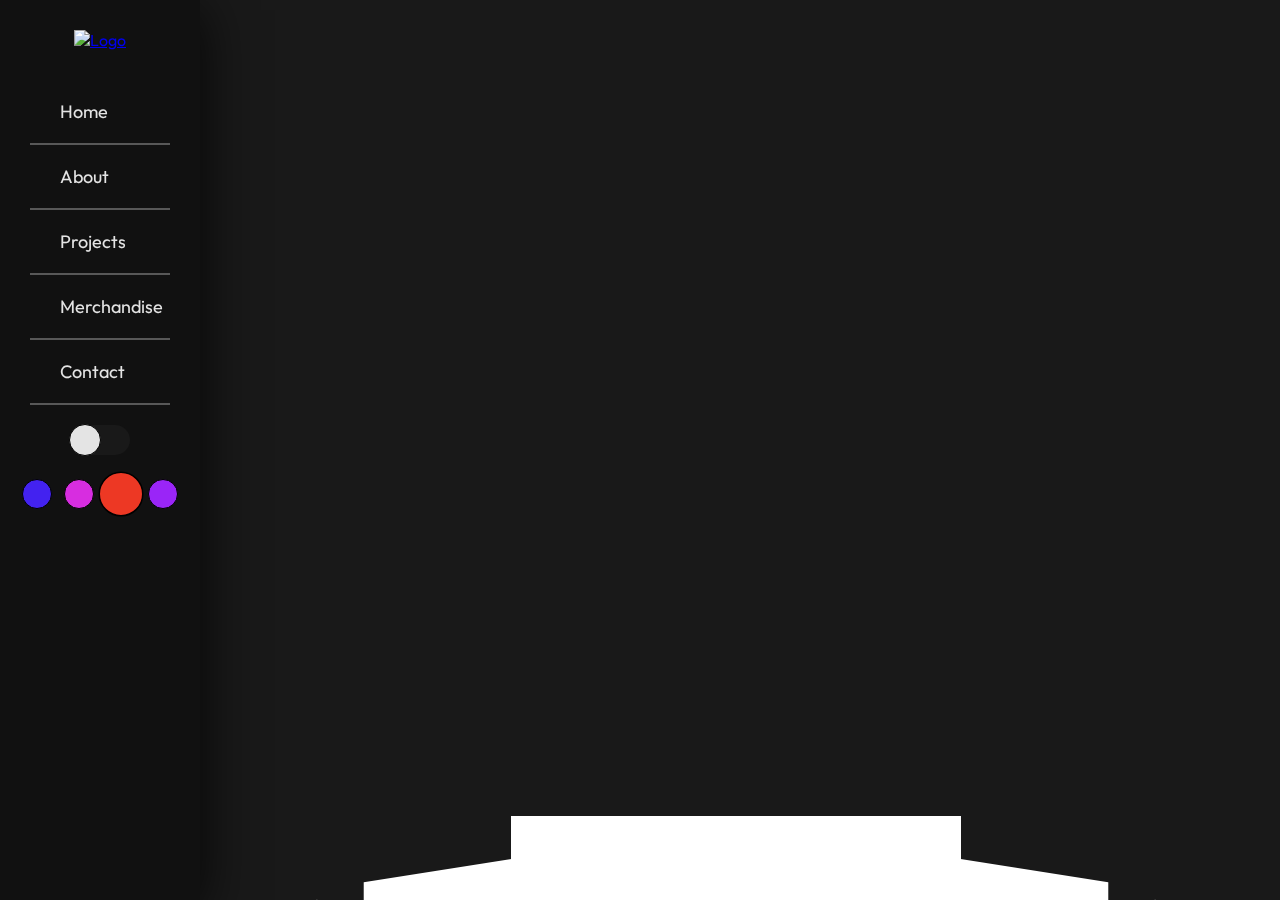
==== commit d831d815: "+ Mobile devices Responsive Opperation" ====
--- a/index.html
+++ b/index.html
@@ -4,12 +4,17 @@
     <meta charset="UTF-8" />
     <meta http-equiv="X-UA-Compatible" content="IE=edge" />
     <meta name="viewport" content="width=device-width, initial-scale=1.0" />
+    <link rel="stylesheet" href="./styling/global-variables.css" />
     <link
       rel="stylesheet"
       href="./styling/pc-style.css"
       media="only screen and (min-width: 1000px)"
     />
-    <link rel="stylesheet" href="./styling/tablet-phone-styling.css" />
+    <link
+      rel="stylesheet"
+      href="./styling/tablet-phone-styling.css"
+      media="only screen and (max-width: 999px)"
+    />
     <title>Assignment 2</title>
   </head>
   <body>
@@ -24,11 +29,27 @@
 
       <!-- ~~~~~~~~~~ Menu Elements ~~~~~~~~~~ -->
       <ul>
-        <li id="home"><a>Home</a></li>
-        <li id="about"><a>About</a></li>
-        <li id="projects"><a>Projects</a></li>
-        <li id="merchandise"><a>Merchandise</a></li>
-        <li id="contact"><a>Contact</a></li>
+        <li id="home">
+          <a>
+            <i class="fa-solid fa-house"></i>
+            <span>Home</span>
+          </a>
+        </li>
+        <li id="about">
+          <a>
+            <i class="fa-solid fa-address-card"></i>
+            <span>About</span>
+          </a>
+        </li>
+        <li id="projects">
+          <a> <i class="fa-regular fa-image"></i> <span>Projects</span></a>
+        </li>
+        <li id="merchandise">
+          <a> <i class="fa-solid fa-shirt"></i><span>Merchandise</span></a>
+        </li>
+        <li id="contact">
+          <a><i class="fa-solid fa-envelope"></i><span>Contact</span></a>
+        </li>
       </ul>
 
       <!-- ~~~~~~~~~~ Dark / Light Mode ~~~~~~~~~~ -->
@@ -38,6 +59,7 @@
 
       <!-- ~~~~~~~~~~  Color Palette ~~~~~~~~~~ -->
       <div class="color-palette">
+        <div class="clr" id="picked-color"></div>
         <div class="clr" id="red"></div>
         <div class="clr" id="blue"></div>
         <div class="clr" id="yellow"></div>
@@ -349,12 +371,12 @@
           </div>
           <div class="button transition" id="aboutBt">About Me</div>
         </div>
-        <div class="right"></div>
+        <!-- <div class="right"></div> -->
       </div>
       <!-- Project Preview Section -->
       <div class="project-preview">
+        <div class="title">My Projects</div>
         <div class="carousel" id="carousel">
-          <div id="leftButton">Left</div>
           <div class="carousel-items">
             <div class="carousel-item item0" id="c-item-1"></div>
             <div class="carousel-item item1" id="c-item-2"></div>
@@ -367,13 +389,13 @@
             <div class="carousel-item item8" id="c-item-9"></div>
             <div class="carousel-item item9" id="c-item-10"></div>
           </div>
-          <div id="rightButton">Right</div>
         </div>
         <div class="handler">
-          <div id="play">Play</div>
-          <div id="stop">Stop</div>
-        </div>
-        <div class="button transition" id="toPrjBt">My Projects</div>
+          <i id="leftButton" class="fa-solid fa-arrow-left"></i>
+          <div id="play"><i class="fa-solid fa-pause"></i></div>
+          <i id="rightButton" class="fa-solid fa-arrow-right"></i>
+        </div>
+        <div class="button transition" id="projectsBt">My Projects</div>
       </div>
 
       <!-- Merchantise Preview Section -->
@@ -394,7 +416,7 @@
             sequi commodi. Odit nisi quisquam a dolore, possimus culpa
             dignissimos?
           </div>
-          <div class="button transition" id="toMerchBt">Merchandise</div>
+          <div class="button transition" id="merchandiseBt">Merchandise</div>
         </div>
       </div>
       <!-- Home Container End -->
@@ -984,4 +1006,8 @@
     </div>
   </body>
   <script type="module" src="./App.js" defer></script>
+  <script
+    src="https://kit.fontawesome.com/5a438a33d0.js"
+    crossorigin="anonymous"
+  ></script>
 </html>
--- a/styling/global-variables.css
+++ b/styling/global-variables.css
@@ -0,0 +1,125 @@
+:root {
+  /*__________ PC Styling Variables __________ */
+  /* --pages-dark-mode: rgb(42, 42, 42); */
+  --pages-dark-mode: rgb(25, 25, 25);
+  --pages-light-mode: rgb(228, 228, 228);
+  /* Side Menu */
+  --side-menu-dark-mode: rgb(17, 17, 17);
+  --side-menu-light-mode: rgb(176, 176, 176);
+  --nav-text-light-mode: rgb(42, 42, 42);
+  --nav-text-dark-mode: rgb(228, 228, 228);
+  /* Toggle Colors */
+  --toggle-body: var(--pages-dark-mode);
+  --toggle-nav: var(--side-menu-dark-mode);
+  --toggle-text: var(--nav-text-dark-mode);
+  --picked-color: #ed3824;
+  /* Font-sizes */
+  --title-font-size: 45px; /* *** */
+  --heading-font-size: 35px; /* *** */
+  --content-font-size: 25px; /* *** */
+  --nav-font-size: 18px;
+  /* Buttom */
+  --button-font-color: rgb(228, 228, 228);
+  /* Cube Dims */
+  --cube-width: 200px;
+  --divider: 2;
+  /*__________ Tablet/Phone Styling Variables __________ */
+  /* Font-sizes */
+  --phone-title-font-size: 25px;
+  --phone-content-font-size: 18px;
+  --phone-nav-icons-font-size: 23px;
+  /* Paddings */
+  --phone-sub-container-padding: 20px;
+}
+/* ~~~~~~~~~~ Color Pickers ~~~~~~~~~~ */
+#picked-color {
+  background-color: var(--picked-color);
+}
+#red {
+  background-color: #4322f0;
+}
+#green {
+  background-color: #9a25f7;
+}
+#blue {
+  background-color: #d72de0;
+}
+#yellow {
+  background-color: #ed3824;
+}
+/* ~~~~~~~~~~ Font Families ~~~~~~~~~~ */
+@font-face {
+  font-family: Titles;
+  src: url(../Fonts/Outfit/static/Outfit-Bold.ttf);
+}
+@font-face {
+  font-family: Texts;
+  src: url(../Fonts/Outfit/static/Outfit-Thin.ttf);
+}
+@font-face {
+  font-family: Nav;
+  src: url(../Fonts/Outfit/static/Outfit-Regular.ttf);
+}
+.highlight,
+.side-menu,
+.merch-heading,
+.prj-close,
+label,
+.form-button {
+  font-family: Nav;
+}
+.title,
+.prj-title {
+  font-family: Titles;
+}
+.container,
+.merch-content,
+.prj-description,
+textarea {
+  font-family: Texts;
+}
+.button {
+  padding: 10px;
+  background: var(--picked-color);
+  display: inline-block;
+  font-size: var(--nav-font-size);
+  border-radius: 50px;
+  border: 2px solid var(--picked-color);
+  cursor: pointer;
+  margin: 20px 50px;
+  color: var(--button-font-color);
+}
+.container {
+  color: var(--toggle-text);
+}
+/* Carousel Items Background */
+#c-item-1 {
+  background-image: url(../Images/Projects/body\ -\ BW\ 2\ x500.jpg);
+}
+#c-item-2 {
+  background-image: url(../Images/Projects/body\ -\ BW\ 3\ x500.jpg);
+}
+#c-item-3 {
+  background-image: url(../Images/Projects/body\ -\ BW\ x500.jpg);
+}
+#c-item-4 {
+  background-image: url(../Images/Projects/body\ -\ colored\ 2\ x500.jpg);
+}
+#c-item-5 {
+  background-image: url(../Images/Projects/body\ -\ colored\ 3\ x500.jpg);
+}
+#c-item-6 {
+  background-image: url(../Images/Projects/body\ -\ colored\ x500.jpg);
+}
+#c-item-7 {
+  background-image: url(../Images/Projects/face-bw\ 1.png);
+}
+#c-item-8 {
+  background-image: url(../Images/Projects/face-bw\ 2.png);
+}
+#c-item-9 {
+  background-image: url(../Images/Projects/face-color\ 2.png);
+}
+#c-item-10 {
+  background-image: url(../Images/Projects/face-colored\ 1.png);
+}
--- a/styling/pc-style.css
+++ b/styling/pc-style.css
@@ -1,28 +1,3 @@
-:root {
-  /* Container */
-  /* --pages-dark-mode: rgb(42, 42, 42); */
-  --pages-dark-mode: rgb(25, 25, 25);
-  --pages-light-mode: rgb(228, 228, 228);
-  /* Side Menu */
-  --side-menu-dark-mode: rgb(17, 17, 17);
-  --side-menu-light-mode: rgb(176, 176, 176);
-  --nav-text-light-mode: rgb(42, 42, 42);
-  --nav-text-dark-mode: rgb(228, 228, 228);
-  /* Toggle Colors */
-  --toggle-body: var(--pages-dark-mode);
-  --toggle-nav: var(--side-menu-dark-mode);
-  --toggle-text: var(--nav-text-dark-mode);
-  --picked-color: #ed3824;
-  /* Font-sizes */
-  --title-font-size: 45px; /* *** */
-  --heading-font-size: 35px; /* *** */
-  --content-font-size: 25px; /* *** */
-  /* Buttom */
-  --button-font-color: rgb(228, 228, 228);
-  /* Cube Dims */
-  --cube-width: 200px;
-  --divider: 2;
-}
 /* ______________________________________________________________ Global Classes ______________________________________________________________ */
 * {
   padding: 0;
@@ -30,22 +5,11 @@
   box-sizing: border-box;
   scroll-behavior: smooth;
 }
-@font-face {
-  font-family: Titles;
-  src: url(../Fonts/Outfit/static/Outfit-Bold.ttf);
-}
-@font-face {
-  font-family: Texts;
-  src: url(../Fonts/Outfit/static/Outfit-Thin.ttf);
-}
-@font-face {
-  font-family: Nav;
-  src: url(../Fonts/Outfit/static/Outfit-Regular.ttf);
-}
 body {
   background: var(--toggle-body);
+  width: 100vw;
   height: 100vh;
-  overflow-x: hidden;
+  overflow: hidden;
 }
 .transition {
   transition: 0.7s;
@@ -53,12 +17,10 @@
 .highlight {
   color: var(--picked-color);
   font-weight: bold;
-  font-family: Nav;
 }
 .title {
   width: 100%;
   font-size: var(--title-font-size);
-  font-family: Titles;
   padding: 50px;
 }
 .content {
@@ -73,11 +35,10 @@
   width: 0;
   height: 100vh;
   background-color: var(--toggle-body);
-  color: var(--toggle-text);
-  overflow: auto;
+  overflow-x: hidden;
   animation-duration: 1s;
   animation-fill-mode: forwards;
-  font-family: Texts;
+
   display: flex;
   flex-direction: column;
   gap: 50px;
@@ -120,7 +81,6 @@
   height: 100vh;
   text-align: center;
   box-shadow: 0 10px 50px 0 rgba(0, 0, 0, 0.8);
-  font-family: Nav;
 }
 ul {
   display: flex;
@@ -134,6 +94,7 @@
   cursor: pointer;
   width: 70%;
   border-bottom: 2px solid rgba(255, 255, 255, 0.3);
+  /* text-align: left; */
 }
 .side-menu > ul > li:hover {
   background-color: var(--picked-color);
@@ -144,7 +105,11 @@
 .side-menu ul > li > a {
   text-decoration: none;
   color: var(--toggle-text);
-  font-size: 23px; /* Needs to Change */
+  font-size: var(--nav-font-size);
+  display: flex;
+  justify-content: left;
+  align-items: center;
+  gap: 10%;
 }
 /* ~~~~~~~~~~ Color Change buttons ~~~~~~~~~~ */
 .color-palette {
@@ -152,6 +117,7 @@
   justify-content: center;
 }
 .clr {
+  position: relative;
   min-width: 30px;
   min-height: 30px;
   border-radius: 50%;
@@ -159,19 +125,9 @@
   cursor: pointer;
   margin: 0 3%;
 }
-#red {
-  background-color: #4322f0;
-}
-#green {
-  background-color: #9a25f7;
-}
-#blue {
-  background-color: #d72de0;
-}
-#yellow {
-  background-color: #ed3824;
-}
-
+#picked-color {
+  display: none;
+}
 /* ~~~~~~~~~~~ Dark / Light Mode ~~~~~~~~~~ */
 .mode-toggle {
   width: 60px;
@@ -315,17 +271,6 @@
   margin-top: 15%;
 }
 
-.button {
-  padding: 15px;
-  background: var(--picked-color);
-  display: inline-block;
-  font-size: 1.5vw; /* Needs to Change */
-  border-radius: 50px;
-  border: 2px solid var(--picked-color);
-  cursor: pointer;
-  margin: 20px 50px;
-  color: var(--button-font-color);
-}
 .button:hover {
   color: var(--toggle-text);
   background-color: rgba(0, 0, 0, 0);
@@ -379,16 +324,13 @@
   gap: 30px;
   position: relative;
 }
+.project-preview > .title {
+  display: none;
+}
 .carousel {
   width: 100%;
   position: relative;
   transform-style: preserve-3d;
-}
-#leftButton,
-#rightButton {
-  position: absolute;
-  top: 200px;
-  z-index: 100;
 }
 #rightButton {
   right: 0;
@@ -494,48 +436,23 @@
   z-index: 0;
   transform: rotate3d(0, 1, 0, 1.6turn);
 }
-#c-item-1 {
-  background-image: url(../Images/Projects/body\ -\ BW\ 2\ x500.jpg);
-}
-#c-item-2 {
-  background-image: url(../Images/Projects/body\ -\ BW\ 3\ x500.jpg);
-}
-#c-item-3 {
-  background-image: url(../Images/Projects/body\ -\ BW\ x500.jpg);
-}
-#c-item-4 {
-  background-image: url(../Images/Projects/body\ -\ colored\ 2\ x500.jpg);
-}
-#c-item-5 {
-  background-image: url(../Images/Projects/body\ -\ colored\ 3\ x500.jpg);
-}
-#c-item-6 {
-  background-image: url(../Images/Projects/body\ -\ colored\ x500.jpg);
-}
-#c-item-7 {
-  background-image: url(../Images/Projects/face-bw\ 1.png);
-}
-#c-item-8 {
-  background-image: url(../Images/Projects/face-bw\ 2.png);
-}
-#c-item-9 {
-  background-image: url(../Images/Projects/face-color\ 2.png);
-}
-#c-item-10 {
-  background-image: url(../Images/Projects/face-colored\ 1.png);
-}
 .handler {
   display: flex;
   justify-content: center;
   gap: 50px;
 }
 #play,
-#stop,
 #leftButton,
 #rightButton {
+  width: 50px;
+  height: 50px;
+  display: flex;
+  justify-content: center;
+  align-items: center;
+  font-size: 25px;
   border: 1px solid white;
-  padding: 10px 20px;
-  border-radius: 25px;
+  padding: 10px;
+  border-radius: 50%;
   cursor: pointer;
 }
 /* ~~~~~~~~~~ Merchandise Container ~~~~~~~~~~ */
@@ -560,12 +477,11 @@
 }
 .merch-heading {
   font-size: var(--heading-font-size);
-  font-family: Nav;
+
   padding: 20px 50px;
 }
 .merch-content {
   font-size: var(--content-font-size);
-  font-family: Texts;
 }
 /* ______________________________________________________________ ABOUT _____________________________________________________________ */
 /* Title */
@@ -704,12 +620,10 @@
 .prj-title {
   font-size: var(--heading-font-size);
   padding: 30px 70px;
-  font-family: Titles;
 }
 .prj-description {
   font-size: var(--content-font-size);
   padding: 30px 70px;
-  font-family: Texts;
 }
 .prj-close {
   position: absolute;
@@ -719,7 +633,7 @@
   right: 20px;
   font-size: 40px;
   cursor: pointer;
-  font-family: Nav;
+
   border-radius: 25px;
   font-weight: bolder;
 }
@@ -862,7 +776,6 @@
   width: 100%;
 }
 label {
-  font-family: Nav;
   font-size: 16px;
 }
 .form-inputs {
@@ -892,7 +805,7 @@
 textarea {
   border-radius: 25px;
   padding: 10px;
-  font-family: Texts;
+
   font-size: var(--content-font-size);
   color: var(--toggle-text);
   width: 100%;
@@ -915,7 +828,7 @@
   width: 150px;
   color: var(--toggle-nav);
   padding: 5px;
-  font-family: Nav;
+
   font-size: 18px;
   cursor: pointer;
   filter: invert(1);
--- a/styling/tablet-phone-styling.css
+++ b/styling/tablet-phone-styling.css
@@ -0,0 +1,162 @@
+* {
+  margin: 0;
+  padding: 0;
+  box-sizing: border-box;
+}
+/* ~~~~~~~~~~~~~~~~~~~ Global Classes ~~~~~~~~~~~~~~~~~~~ */
+body {
+  overflow: hidden;
+}
+li {
+  list-style: none;
+}
+a {
+  text-decoration: none;
+}
+.title {
+  font-size: var(--phone-title-font-size);
+}
+.content {
+  font-size: var(--phone-content-font-size);
+}
+.container {
+  width: 100%;
+  height: 100%;
+  position: absolute;
+  z-index: -1;
+  display: none;
+  background-color: var(--pages-dark-mode);
+}
+svg {
+  display: none;
+}
+/* ~~~~~~~~~~~~~~~~~~~ Nav bar + Logo ~~~~~~~~~~~~~~~~~~~ */
+.side-menu {
+  width: 100%;
+  position: absolute;
+  z-index: 2;
+  bottom: 0;
+  left: 0;
+  display: flex;
+  background-color: var(--toggle-nav);
+  color: var(--toggle-text);
+  padding: 10px;
+}
+/* _____ Navigation Links _____ */
+.side-menu ul {
+  width: 80%;
+  display: flex;
+  justify-content: space-around;
+  align-items: center;
+}
+.side-menu a {
+  font-size: var(--phone-nav-icons-font-size);
+}
+.side-menu span {
+  display: none;
+}
+/* _____ Logo _____ */
+.logo {
+  width: 10%;
+}
+.logo a {
+  width: 70px;
+  height: 70px;
+}
+.logo img {
+  width: 100%;
+  /* height: 100%; */
+}
+/* _____ Mode _____ */
+.mode-toggle {
+  display: none;
+}
+/* _____ Color Palette _____ */
+.color-palette {
+  width: 10%;
+  border: 1px solid white;
+  position: relative;
+  display: flex;
+  flex-direction: column;
+  justify-content: center;
+  align-items: center;
+}
+.clr {
+  position: absolute;
+  width: 30px;
+  height: 30px;
+  border-radius: 50%;
+  background-color: red;
+}
+/* ~~~~~~~~~~~~~~~~~~~ Home Container Classes ~~~~~~~~~~~~~~~~~~~ */
+#homeCnt {
+  width: 100%;
+  overflow: auto;
+  display: block;
+  z-index: 1;
+  display: flex;
+  flex-direction: column;
+  align-items: center;
+}
+.intro {
+  padding: var(--phone-sub-container-padding);
+  text-align: center;
+}
+.intro > .left {
+  display: flex;
+  flex-direction: column;
+  justify-content: center;
+  align-items: center;
+  gap: 15px;
+}
+/* Project Preview container */
+.project-preview {
+  display: flex;
+  flex-direction: column;
+  justify-content: center;
+  align-items: center;
+}
+.carousel-items {
+  width: 100%;
+  display: flex;
+}
+.carousel-item {
+  width: 100px;
+  height: 100px;
+  background-size: contain;
+  transition: all 1s linear;
+}
+.item0 {
+  width: 0px;
+}
+.item1 {
+  width: 0px;
+}
+.item2 {
+  width: 0px;
+}
+.item3 {
+  width: 100px;
+}
+.item4 {
+  width: 100px;
+}
+.item5 {
+  width: 100px;
+}
+.item6 {
+  width: 100px;
+}
+.item7 {
+  width: 0px;
+}
+.item8 {
+  width: 0px;
+}
+.item9 {
+  width: 0px;
+}
+/* ~~~~~~~~~~~~~~~~~~~ Projects Container Classes ~~~~~~~~~~~~~~~~~~~ */
+.overlay {
+  display: none;
+}
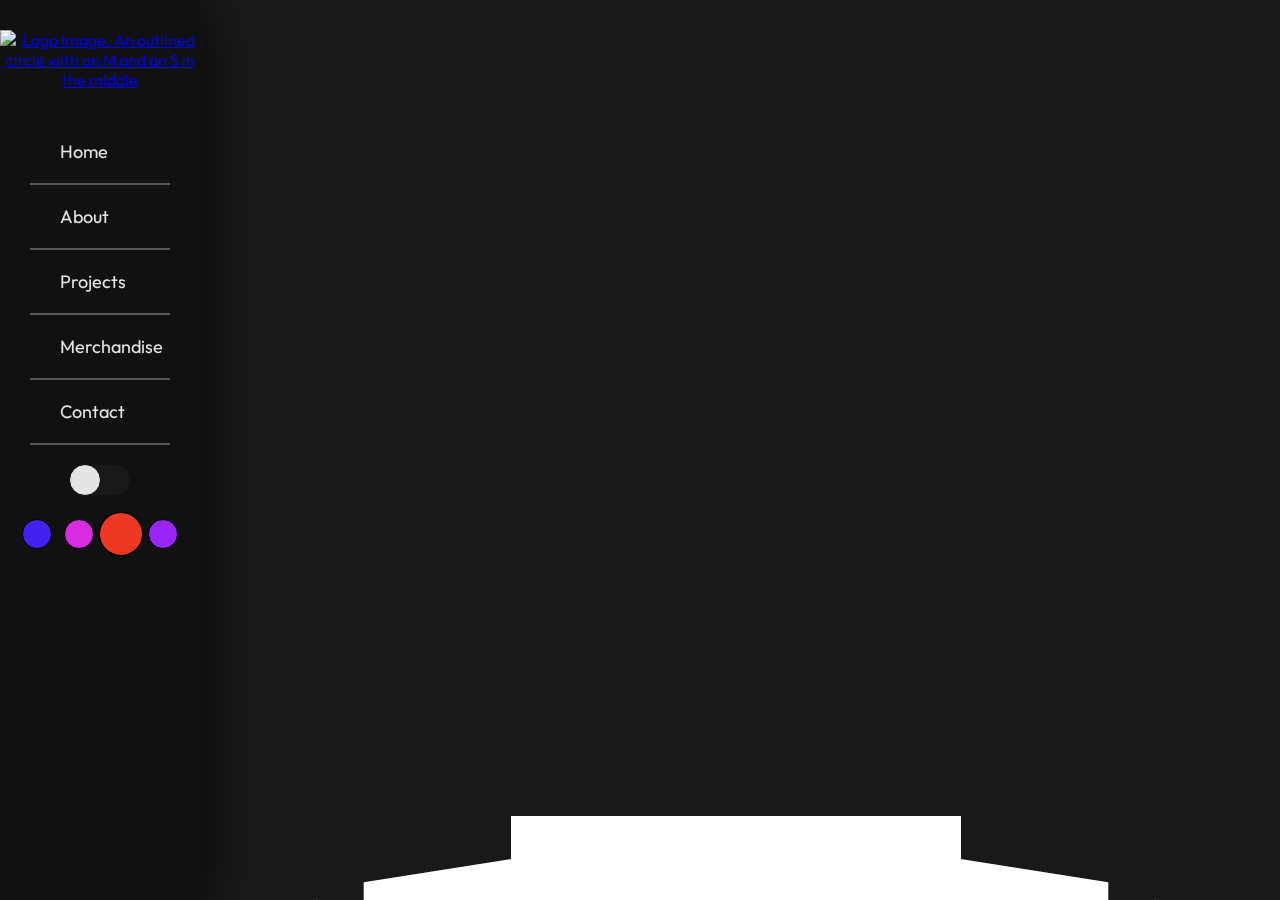
==== commit 5a51849a: "Last Details" ====
--- a/index.html
+++ b/index.html
@@ -4,6 +4,7 @@
     <meta charset="UTF-8" />
     <meta http-equiv="X-UA-Compatible" content="IE=edge" />
     <meta name="viewport" content="width=device-width, initial-scale=1.0" />
+    <link rel="icon" type="image/x-icon" href="./logo.ico" />
     <link rel="stylesheet" href="./styling/global-variables.css" />
     <link
       rel="stylesheet"
@@ -15,7 +16,7 @@
       href="./styling/tablet-phone-styling.css"
       media="only screen and (max-width: 999px)"
     />
-    <title>Assignment 2</title>
+    <title>Markus Sukram | Portfolio</title>
   </head>
   <body>
     <!-- ~~~~~~~~~~ Side Menu ~~~~~~~~~~ -->
@@ -23,7 +24,10 @@
       <!-- ~~~~~~~~~~ Logo ~~~~~~~~~~ -->
       <div class="logo">
         <a href="index.html">
-          <img src="./Images/Logo.png" alt="Logo" />
+          <img
+            src="./Images/Logo.png"
+            alt="Logo Image. An outlined circle with an M and an S in the middle"
+          />
         </a>
       </div>
 
@@ -73,8 +77,7 @@
       <div class="intro">
         <?xml version="1.0" encoding="UTF-8"?>
         <svg
-          id="_Ã‘Ã«Ã®Ã©_1"
-          data-name="Ã‘Ã«Ã®Ã© 1"
+          data-name="svg-image"
           xmlns="http://www.w3.org/2000/svg"
           viewBox="0 0 232.75 235.7"
         >
@@ -360,22 +363,22 @@
           </g>
         </svg>
         <div class="left">
-          <div class="title">
+          <h1 class="title">
             Hello, I'm
             <span class="highlight transition">Markus Sukram.</span>
-          </div>
-          <div class="content">
-            Lorem ipsum dolor sit amet consectetur adipisicing elit. Ex
-            recusandae velit, illo dolorem veritatis accusantium tempora
-            blanditiis omnis molestiae vitae.
-          </div>
+          </h1>
+          <p class="content">
+            If people are honest with themselves when they choose a tattoo, the
+            art will represent them better than anything that will ever come out
+            of their mouth.
+          </p>
           <div class="button transition" id="aboutBt">About Me</div>
         </div>
         <!-- <div class="right"></div> -->
       </div>
       <!-- Project Preview Section -->
       <div class="project-preview">
-        <div class="title">My Projects</div>
+        <h1 class="title">My Projects</h1>
         <div class="carousel" id="carousel">
           <div class="carousel-items">
             <div class="carousel-item item0" id="c-item-1"></div>
@@ -395,32 +398,39 @@
           <div id="play"><i class="fa-solid fa-pause"></i></div>
           <i id="rightButton" class="fa-solid fa-arrow-right"></i>
         </div>
+        <div class="carousel-speed-container">
+          <p>Carousel Speed</p>
+          <select name="carousel-speed" id="carouselSpeed">
+            <option value="1000">1s</option>
+            <option value="2000">2s</option>
+            <option value="3000">3s</option>
+            <option value="4000">4s</option>
+            <option value="5000">5s</option>
+            <option value="100">Make some mess</option>
+          </select>
+        </div>
+
         <div class="button transition" id="projectsBt">My Projects</div>
       </div>
 
       <!-- Merchantise Preview Section -->
       <div class="merchandise-preview">
         <div class="merch-sub-left">
-          <img
-            src="./Images/Merchandise/yellow.png"
-            alt="Merchandise preview Image"
-            id="merch-img"
-          />
+          <img src="./Images/Merchandise/merchandise_preview2.png" alt="" />
         </div>
         <div class="merch-sub-right">
-          <div class="merch-heading">Merchandise</div>
-          <div class="content">
-            Lorem, ipsum dolor sit amet consectetur adipisicing elit. Veniam
-            odio facilis corrupti numquam autem, dolorum, quam voluptate eos id
-            magni earum mollitia, animi eius quas porro sit sapiente omnis esse
-            sequi commodi. Odit nisi quisquam a dolore, possimus culpa
-            dignissimos?
-          </div>
+          <h1 class="title">Merchandise</h1>
+          <p class="content">
+            If you are not sure about having something permanent on your body,
+            you can always have the shape you desire on you in alternative ways.
+            <br />
+            Check out the goodiezZz.
+          </p>
           <div class="button transition" id="merchandiseBt">Merchandise</div>
         </div>
       </div>
       <!-- Home Container End -->
-      <div class="footer">This is a footer</div>
+      <div class="footer"></div>
     </div>
 
     <!-- ~~~~~~~~~~~~~~~~~~~~~~~~~~~~~~~~~~~~~~~~~~~~~~~~~~ About Container ~~~~~~~~~~~~~~~~~~~~~~~~~~~~~~~~~~~~~~~~~~~~~~~~~~ -->
@@ -430,28 +440,39 @@
         <div class="line1 transition"></div>
         <div class="line2 transition"></div>
       </div>
-      <div class="about-heading">
+      <h1 class="about-heading">
         My name is Markus Sukram, a
         <span class="highlight transition" id="speciality">Tatto Artist</span>
-      </div>
-      <div class="content">
-        Lorem ipsum dolor sit amet, consectetur adipisicing elit. Alias impedit
-        fugit sed. Iusto aperiam at ipsum veritatis, laudantium labore
-        praesentium voluptatem atque excepturi, sequi harum! Fugit doloremque
-        veritatis nulla excepturi quibusdam sunt fuga repellat aliquam
-        voluptatem modi voluptas itaque id iste quod nemo, voluptate non
-        possimus fugiat ullam? Nulla fugit numquam deleniti. Itaque autem
-        expedita nesciunt natus consequatur dolores eum necessitatibus deleniti
-        quis suscipit dolorem sed adipisci eligendi quaerat cupiditate,
-        doloribus doloremque iure ipsum soluta fugit repellat voluptatibus,
-        inventore ipsa! Natus consectetur dolorum at laboriosam magnam.
-        Consequatur quos laborum reiciendis repellendus debitis, ducimus iusto
-        doloribus aspernatur officiis nostrum delectus nesciunt.
+      </h1>
+      <div class="content closed" id="about-content">
+        <h2 class="about-subject" id="about-question-1">Who am I ?</h2>
+        <p class="content" id="about-answer-1">
+          I am Markus Sukram, a tattoo and make up artist, and a piercing
+          master.
+        </p>
+        <h2 class="about-subject" id="about-question-2">
+          Where do I come from ?
+        </h2>
+        <p class="content" id="about-answer-2">
+          I was born and grew up in Athens, Greece
+        </p>
+        <h2 class="about-subject" id="about-question-3">
+          What is the art of tattoos for me ?
+        </h2>
+        <p class="content" id="about-answer-3">
+          At a very young age I realized that I am a person of arts. Soon I knew
+          that drawing is my passion and I decided to follow this path. When I
+          got into the world of tattoos I fell in love with it and never stopped
+          giving the best of me to become better and better. I traveled a lot,
+          did countless researches, tattooed hundreds of oranges to gather all
+          the knowledge was necessary to make my dreams come true. This is my
+          whole life!
+        </p>
       </div>
       <div class="specs">
         <div class="sub-spec">
           <!-- ~~~~~~~~~~~~~~~~~~~~ Education ~~~~~~~~~~~~~~~~~~~~ -->
-          <div class="spec-heading">Education</div>
+          <h2 class="spec-heading">Education</h2>
           <div class="spec-container transition">
             <!-- ~~~~~~~~~~~~~~ Left ~~~~~~~~~~~~~~ -->
             <ul class="left-spec">
@@ -503,7 +524,7 @@
 
         <!-- ~~~~~~~~~~~~~~~~~~~~ Experience ~~~~~~~~~~~~~~~~~~~~ -->
         <div class="sub-spec">
-          <div class="spec-heading">Experience</div>
+          <h2 class="spec-heading">Experience</h2>
           <div class="spec-container transition">
             <!-- ~~~~~~~~~~~~~~ Left ~~~~~~~~~~~~~~ -->
             <ul class="left-spec">
@@ -601,8 +622,8 @@
       <div class="inspect" id="inspect"></div>
       <!-- Image Information -->
       <div class="prj-content">
-        <div class="prj-title" id="prj-title"></div>
-        <div class="prj-description" id="prj-description"></div>
+        <h1 class="prj-title" id="prj-title"></h1>
+        <p class="prj-description" id="prj-description"></p>
         <div class="prj-close" id="close">X</div>
       </div>
     </div>
@@ -756,127 +777,52 @@
         <!-- items -->
         <div class="item">
           <div class="merch-item-left">
-            <div class="presective">
-              <div class="box">
-                <div class="inner"></div>
-                <div class="front" id="front"></div>
-                <div class="back" id="back"></div>
-                <div class="left" id="left"></div>
-                <div class="right" id="right"></div>
-                <div class="top" id="top"></div>
-                <div class="bottom" id="bottom"></div>
-              </div>
-            </div>
+            <img
+              src="./Images/Merchandise/tattoo_book.png"
+              alt="Black book with Markus Sukram Logo and 'Tattoo Collection' as title, outside of its own container box"
+            />
           </div>
           <div class="merch-item-right">
-            <div class="title">This is a title</div>
-            <div class="content">
-              Lorem ipsum dolor, sit amet consectetur adipisicing elit. Velit in
-              omnis asperiores quo, quam excepturi vel ducimus, laborum commodi
-              maxime incidunt quos doloribus iusto. Atque quas molestiae
-              molestias officiis blanditiis aspernatur repellendus, quos in
-              culpa voluptate unde numquam hic porro!
-            </div>
+            <h1 class="title">Tattoo Collection</h1>
+            <p class="content">
+              If you are looking for inspiration so that you can choose the best
+              tattoo for you, then this book is definitely your guide. Here you
+              can find all the tattoos I have given life to and all those I have
+              thought of, colored & not, to help you find what fits on you the
+              most.
+            </p>
           </div>
         </div>
         <div class="item">
           <div class="merch-item-left">
-            <div class="presective">
-              <div class="box">
-                <div class="inner"></div>
-                <div class="front" id="front"></div>
-                <div class="back" id="back"></div>
-                <div class="left" id="left"></div>
-                <div class="right" id="right"></div>
-                <div class="top" id="top"></div>
-                <div class="bottom" id="bottom"></div>
-              </div>
+            <h1 class="title">Piercing</h1>
+            <div class="content">
+              If you are not ready to get yourself painted you can always
+              decorate your body with a beautiful piercing. You just have to
+              pick the body part and the jewelry and I will do the rest safely
+              and painless.
             </div>
           </div>
           <div class="merch-item-right">
-            <div class="title">This is a title</div>
-            <div class="content">
-              Lorem ipsum dolor, sit amet consectetur adipisicing elit. Velit in
-              omnis asperiores quo, quam excepturi vel ducimus, laborum commodi
-              maxime incidunt quos doloribus iusto. Atque quas molestiae
-              molestias officiis blanditiis aspernatur repellendus, quos in
-              culpa voluptate unde numquam hic porro!
-            </div>
+            <img
+              src="./Images/Merchandise/piercing.jpg"
+              alt="A picture, zoomed in to somebody's ear, ready to get a piercing"
+            />
           </div>
         </div>
         <div class="item">
           <div class="merch-item-left">
-            <div class="presective">
-              <div class="box">
-                <div class="inner"></div>
-                <div class="front" id="front"></div>
-                <div class="back" id="back"></div>
-                <div class="left" id="left"></div>
-                <div class="right" id="right"></div>
-                <div class="top" id="top"></div>
-                <div class="bottom" id="bottom"></div>
-              </div>
-            </div>
+            <img src="./Images/Merchandise/tShirt.png" alt="" />
           </div>
           <div class="merch-item-right">
-            <div class="title">This is a title</div>
-            <div class="content">
-              Lorem ipsum dolor, sit amet consectetur adipisicing elit. Velit in
-              omnis asperiores quo, quam excepturi vel ducimus, laborum commodi
-              maxime incidunt quos doloribus iusto. Atque quas molestiae
-              molestias officiis blanditiis aspernatur repellendus, quos in
-              culpa voluptate unde numquam hic porro!
-            </div>
-          </div>
-        </div>
-        <div class="item">
-          <div class="merch-item-left">
-            <div class="presective">
-              <div class="box">
-                <div class="inner"></div>
-                <div class="front" id="front"></div>
-                <div class="back" id="back"></div>
-                <div class="left" id="left"></div>
-                <div class="right" id="right"></div>
-                <div class="top" id="top"></div>
-                <div class="bottom" id="bottom"></div>
-              </div>
-            </div>
-          </div>
-          <div class="merch-item-right">
-            <div class="title">This is a title</div>
-            <div class="content">
-              Lorem ipsum dolor, sit amet consectetur adipisicing elit. Velit in
-              omnis asperiores quo, quam excepturi vel ducimus, laborum commodi
-              maxime incidunt quos doloribus iusto. Atque quas molestiae
-              molestias officiis blanditiis aspernatur repellendus, quos in
-              culpa voluptate unde numquam hic porro!
-            </div>
-          </div>
-        </div>
-        <div class="item">
-          <div class="merch-item-left">
-            <div class="presective">
-              <div class="box">
-                <div class="inner"></div>
-                <div class="front" id="front"></div>
-                <div class="back" id="back"></div>
-                <div class="left" id="left"></div>
-                <div class="right" id="right"></div>
-                <div class="top" id="top"></div>
-                <div class="bottom" id="bottom"></div>
-              </div>
-            </div>
-          </div>
-          <div class="merch-item-right">
-            <div class="title">This is a title</div>
-            <div class="content">
-              Lorem ipsum dolor, sit amet consectetur adipisicing elit. Velit in
-              omnis asperiores quo, quam excepturi vel ducimus, laborum commodi
-              maxime incidunt quos doloribus iusto. Atque quas molestiae
-              molestias officiis blanditiis aspernatur repellendus, quos in
-              culpa voluptate unde numquam hic porro!
-            </div>
+            <h1 class="title">Clothing & Accesories</h1>
+            <p class="content">
+              In case you are neither a tattoo nor a piercing type of person,
+              you can still see your favourite shape getting life. Bring me any
+              drawing, any picture any shape you want to carry on your clothes
+              or accesories and get it back alive the same day. You can always
+              chose one of the premade ones I provide.
+            </p>
           </div>
         </div>
         <!-- Last Item End -->
@@ -962,7 +908,7 @@
             </div>
           </div>
 
-          <!-- __________ Text Area - Message __________ -->
+          <!-- __________ Email __________ -->
           <div class="form-element">
             <label for="email">E-mail</label>
 
@@ -975,7 +921,19 @@
               class="input"
             />
           </div>
-
+          <!-- __________ Email comfirmation __________ -->
+          <div class="form-element">
+            <input
+              state="incorrect"
+              type="email"
+              name="emailConfirm"
+              placeholder="Confirm your email"
+              id="emailConfirm"
+              class="input"
+            />
+          </div>
+
+          <!-- __________ Text Area - Message __________ -->
           <textarea
             name="message"
             id="message"
--- a/styling/global-variables.css
+++ b/styling/global-variables.css
@@ -2,7 +2,7 @@
   /*__________ PC Styling Variables __________ */
   /* --pages-dark-mode: rgb(42, 42, 42); */
   --pages-dark-mode: rgb(25, 25, 25);
-  --pages-light-mode: rgb(228, 228, 228);
+  --pages-light-mode: rgb(255, 255, 255);
   /* Side Menu */
   --side-menu-dark-mode: rgb(17, 17, 17);
   --side-menu-light-mode: rgb(176, 176, 176);
@@ -28,8 +28,33 @@
   --phone-title-font-size: 25px;
   --phone-content-font-size: 18px;
   --phone-nav-icons-font-size: 23px;
+  --phone-spec-heading-font-size: 20px;
   /* Paddings */
-  --phone-sub-container-padding: 20px;
+  --phone-sub-container-padding: 40px;
+  /* Fle Gap */
+  --phone-flex-gap: 15px;
+  /* Read More container background */
+  --read-more-background: linear-gradient(
+    to top,
+    rgba(255, 255, 255, 0.2) 1%,
+    rgba(255, 255, 255, 0) 20%
+  );
+  /* carousel Blur filer */
+  --carousel-mid-item-blur: blur(2px);
+  --carousel-back-item-blur: blur(3px);
+}
+/* ~~~~~~~~~~ Title Lines ~~~~~~~~~~ */
+
+.line1 {
+  width: 150px;
+  border: 3px solid var(--picked-color);
+  border-radius: 25px;
+}
+.line2 {
+  width: 120px;
+  border: 3px solid var(--picked-color);
+  border-radius: 25px;
+  margin: 5px 0;
 }
 /* ~~~~~~~~~~ Color Pickers ~~~~~~~~~~ */
 #picked-color {
@@ -54,7 +79,7 @@
 }
 @font-face {
   font-family: Texts;
-  src: url(../Fonts/Outfit/static/Outfit-Thin.ttf);
+  src: url(../Fonts/Outfit/static/Outfit-Light.ttf);
 }
 @font-face {
   font-family: Nav;
@@ -123,3 +148,26 @@
 #c-item-10 {
   background-image: url(../Images/Projects/face-colored\ 1.png);
 }
+.transition {
+  transition: 0.7s;
+}
+.highlight {
+  color: var(--picked-color);
+  font-weight: bold;
+}
+.filter > .active {
+  color: var(--picked-color);
+}
+/* Carousel Speed Handler Style */
+.carousel-speed-container > p {
+  text-align: center;
+  font-size: 18px;
+}
+#carouselSpeed {
+  width: 200px;
+  font-size: 20px;
+  text-align: center;
+  border-radius: 25px;
+  background-color: var(--toggle-text);
+  color: var(--toggle-body);
+}
--- a/styling/pc-style.css
+++ b/styling/pc-style.css
@@ -10,13 +10,6 @@
   width: 100vw;
   height: 100vh;
   overflow: hidden;
-}
-.transition {
-  transition: 0.7s;
-}
-.highlight {
-  color: var(--picked-color);
-  font-weight: bold;
 }
 .title {
   width: 100%;
@@ -52,12 +45,6 @@
 ::-webkit-scrollbar-thumb {
   background: var(--picked-color);
   border-radius: 25px;
-}
-.footer {
-  width: 100%;
-  background-color: rgba(255, 255, 255, 0.15);
-  text-align: center;
-  padding: 20px;
 }
 /* ______________________________________________________________ HOME ______________________________________________________________ */
 /* ~~~~~~~~~~ Side Menu ~~~~~~~~~~ */
@@ -248,20 +235,8 @@
   background-size: 100%;
   background-repeat: no-repeat;
   background-blend-mode: lighten;
-  mask-image: url(../Images/mask.png);
-  -webkit-mask-image: url(../Images/mask.png);
-  -webkit-mask-size: 1500% 100%;
-  -webkit-mask-position: 100%;
-  animation: svg1 1s steps(14) forwards;
-}
-@keyframes svg1 {
-  from {
-    -webkit-mask-position: 0%;
-  }
-  to {
-    -webkit-mask-position: 100%;
-  }
-}
+}
+
 .intro > .left,
 .intro > .right {
   width: 50%;
@@ -449,8 +424,7 @@
   display: flex;
   justify-content: center;
   align-items: center;
-  font-size: 25px;
-  border: 1px solid white;
+  font-size: 50px;
   padding: 10px;
   border-radius: 50%;
   cursor: pointer;
@@ -463,54 +437,85 @@
 .merch-sub-left,
 .merch-sub-right {
   width: 50%;
-}
-.merch-sub-left {
-  background-image: url('../Images/Merchandise/background.jpg');
-  background-repeat: no-repeat;
-  background-position: top;
-  background-size: 100%;
-  background-attachment: fixed;
-  border-radius: 25px;
+  display: flex;
+  flex-direction: column;
+  justify-content: center;
+  align-items: center;
 }
 .merchandise-preview img {
   width: 100%;
 }
-.merch-heading {
-  font-size: var(--heading-font-size);
-
-  padding: 20px 50px;
-}
-.merch-content {
-  font-size: var(--content-font-size);
-}
+
 /* ______________________________________________________________ ABOUT _____________________________________________________________ */
-/* Title */
-.line1 {
-  width: 150px;
-  border: 3px solid var(--picked-color);
-  border-radius: 25px;
-}
-.line2 {
-  width: 120px;
-  border: 3px solid var(--picked-color);
-  border-radius: 25px;
-  margin: 5px 0;
-}
+
 /* Heading */
 .about-heading {
   padding: 20px 50px;
   margin-top: 40px;
   font-size: var(--heading-font-size);
 }
+#about-content .about-subject {
+  font-size: 30px;
+  transform: translateX(-100%);
+  animation: none 1s ease-out;
+  animation-fill-mode: forwards;
+}
+#about-question-1 {
+  animation-delay: 1.1s !important;
+}
+#about-question-2 {
+  animation-delay: 0.8s !important;
+}
+#about-question-3 {
+  animation-delay: 0.5s !important;
+}
+@keyframes AboutQuestionIntro {
+  from {
+    transform: translateX(-100%);
+  }
+  to {
+    transform: translateX(0);
+  }
+}
+#about-content .content {
+  filter: blur(20px);
+  animation: none 1s linear;
+  animation-fill-mode: forwards;
+}
+#about-answer-1 {
+  animation-delay: 0.5s !important;
+}
+#about-answer-2 {
+  animation-delay: 0.8s !important;
+}
+#about-answer-3 {
+  animation-delay: 1.1s !important;
+}
+@keyframes AboutAnswerIntro {
+  from {
+    filter: blur(20px);
+  }
+  to {
+    filter: blur(0);
+  }
+}
+#aboutCnt .about-subject::before {
+  content: '~ ';
+  color: var(--picked-color);
+  transition: all 1s linear;
+}
 .specs {
   width: 100%;
   display: flex;
-  justify-content: space-evenly;
+  justify-content: center;
+  gap: 50px;
   padding: 100px 0;
   padding-bottom: 100px;
+  flex-wrap: wrap;
 }
 .sub-spec {
   width: 40%;
+  min-width: 600px;
 }
 .spec-heading {
   font-size: var(--heading-font-size);
@@ -570,10 +575,6 @@
   font-weight: bold;
   cursor: pointer;
 }
-.filter > .active {
-  color: var(--picked-color);
-}
-
 .filter-item:hover {
   color: var(--picked-color);
   /* border-bottom: 2px solid var(--picked-color); */
@@ -587,6 +588,7 @@
   justify-content: center;
 }
 .prj-item {
+  transform: scale(0);
   width: 300px;
   height: 300px;
   margin: 30px;
@@ -595,7 +597,7 @@
   box-shadow: 0px 00px 0px 0px rgba(0, 0, 0, 0.5);
 }
 .prj-item:hover {
-  transform: scale(1.15, 1.15);
+  transform: scale(1.15, 1.15) !important;
   box-shadow: 10px 20px 15px 5px rgba(0, 0, 0, 0.5);
 }
 
@@ -660,100 +662,48 @@
   width: 100%;
   display: flex;
   flex-direction: column;
-  gap: 100px;
+  justify-content: center;
+  align-items: center;
+  gap: 30px;
   padding: 50px;
 }
 
 .item {
   width: 100%;
   display: flex;
-  padding: 100px;
-}
-.merch-item-left {
+  justify-content: center;
+  align-items: center;
+  flex-wrap: wrap-reverse;
+  border-radius: 50px;
+  background-color: rgba(0, 0, 0, 0.25);
+  border: 2px solid rgba(255, 255, 255, 0.1);
+  box-shadow: 10px 10px 10px 5px rgba(0, 0, 0, 1);
+}
+.item .title {
+  padding-bottom: 0 !important;
+}
+.item:nth-child(2) {
+  flex-wrap: wrap !important;
+}
+.item > div {
   width: 50%;
-  display: flex;
-  justify-content: center;
-  align-items: center;
-}
-.prespective {
+  min-width: 500px;
+  display: flex;
+  flex-direction: column;
+  justify-content: center;
+  align-items: center;
+}
+.merch-item-right,
+.merch-item-right img {
+  border-radius: 0px 50px 50px 0px;
+}
+.merch-item-left,
+.merch-item-left img {
+  border-radius: 50px 0px 0px 50px;
+}
+.item img {
   width: 100%;
   height: 100%;
-  perspective: 1000px;
-}
-.box {
-  width: var(--cube-width);
-  height: var(--cube-width);
-  transform-style: preserve-3d;
-  position: relative;
-  display: flex;
-  justify-content: center;
-  align-items: center;
-  transform: rotate3d(1, 2, 1, 0turn);
-  animation: rotate 4s linear infinite;
-}
-@keyframes rotate {
-  from {
-    transform: rotate3d(1, 2, 1, 0turn);
-  }
-  to {
-    transform: rotate3d(1, 2, 1, 1turn);
-  }
-}
-.box > div:not(.inner) {
-  width: inherit;
-  height: inherit;
-  position: absolute;
-  transition: all 0.5s linear;
-  /* background-image: url(./Images/Merchandise/present.jpg);
-  background-size: contain; */
-  background-color: rgba(94, 94, 94, 0.5);
-  border: 4px solid rgba(0, 0, 0, 0.1);
-}
-.box > div {
-  position: absolute;
-}
-.inner {
-  width: calc(var(--cube-width) / 1.1);
-  height: calc(var(--cube-width) / 1.1);
-  animation: inner 4s linear infinite;
-  background-image: url(../Images/Merchandise/tshirtNoBg.png);
-  background-size: contain;
-  background-position: center;
-  background-repeat: no-repeat;
-}
-@keyframes inner {
-  from {
-    transform: rotate3d(1, 2, 1, 0turn);
-  }
-  to {
-    transform: rotate3d(1, 2, 1, -1turn);
-  }
-}
-.box > .front {
-  transform: translateZ(calc(var(--cube-width) / var(--divider)));
-}
-.box > .left {
-  left: calc(var(--cube-width) / var(--divider) * -1);
-  transform: rotateY(-90deg);
-}
-.box > .right {
-  left: calc(var(--cube-width) / var(--divider));
-  transform: rotateY(90deg);
-}
-.box > .back {
-  transform: translateZ(calc(var(--cube-width) / var(--divider) * -1));
-}
-.box > .top {
-  top: calc(var(--cube-width) / var(--divider) * -1);
-  transform: rotateX(90deg);
-}
-.box > .bottom {
-  top: calc(var(--cube-width) / var(--divider));
-  transform: rotateX(-90deg);
-}
-.box:hover div:not(.inner) {
-  --divider: 1.2;
-  opacity: 0.2;
 }
 /* ______________________________________________________________ Contact _____________________________________________________________ */
 form {
@@ -843,3 +793,27 @@
 .disabled {
   filter: opacity(0.1);
 }
+
+/* ______________________________________________________________ Footer _____________________________________________________________ */
+.footer {
+  width: 100%;
+  text-align: center;
+  padding: 20px;
+}
+.footer-icons {
+  width: 100%;
+  display: flex;
+  justify-content: center;
+  align-items: center;
+  padding: 10px;
+  gap: 60px;
+}
+.footer-icons i {
+  font-size: 45px;
+  color: var(--toggle-text);
+  cursor: pointer;
+}
+.copyrights {
+  font-size: 18px;
+  padding: 10px;
+}
--- a/styling/tablet-phone-styling.css
+++ b/styling/tablet-phone-styling.css
@@ -14,32 +14,50 @@
   text-decoration: none;
 }
 .title {
+  color: var(--nav-text-dark-mode);
   font-size: var(--phone-title-font-size);
+  padding: 20px;
 }
 .content {
+  color: var(--nav-text-dark-mode);
   font-size: var(--phone-content-font-size);
+  padding: 20px;
+}
+.button {
+  padding: 2px 5px;
 }
 .container {
   width: 100%;
   height: 100%;
   position: absolute;
+  padding-bottom: 50px;
   z-index: -1;
   display: none;
   background-color: var(--pages-dark-mode);
+  overflow: auto;
 }
 svg {
+  display: none;
+}
+.footer {
+  width: 100%;
+  border: 1px solid white;
+  padding: 20px;
+  text-align: center;
+}
+.overlay {
   display: none;
 }
 /* ~~~~~~~~~~~~~~~~~~~ Nav bar + Logo ~~~~~~~~~~~~~~~~~~~ */
 .side-menu {
   width: 100%;
-  position: absolute;
-  z-index: 2;
+  position: fixed;
+  z-index: 9;
   bottom: 0;
   left: 0;
   display: flex;
-  background-color: var(--toggle-nav);
-  color: var(--toggle-text);
+  background-color: var(--side-menu-dark-mode);
+  color: var(--nav-text-dark-mode);
   padding: 10px;
 }
 /* _____ Navigation Links _____ */
@@ -74,7 +92,7 @@
 /* _____ Color Palette _____ */
 .color-palette {
   width: 10%;
-  border: 1px solid white;
+
   position: relative;
   display: flex;
   flex-direction: column;
@@ -86,7 +104,23 @@
   width: 30px;
   height: 30px;
   border-radius: 50%;
-  background-color: red;
+  z-index: 1;
+}
+.color-palette > #picked-color {
+  z-index: 2;
+  background-color: var(--picked-color);
+}
+.red-open {
+  top: -40px;
+}
+.blue-open {
+  top: -80px;
+}
+.yellow-open {
+  top: -120px;
+}
+.green-open {
+  top: -160px;
 }
 /* ~~~~~~~~~~~~~~~~~~~ Home Container Classes ~~~~~~~~~~~~~~~~~~~ */
 #homeCnt {
@@ -99,7 +133,7 @@
   align-items: center;
 }
 .intro {
-  padding: var(--phone-sub-container-padding);
+  /* padding: var(--phone-sub-container-padding); */
   text-align: center;
 }
 .intro > .left {
@@ -107,7 +141,7 @@
   flex-direction: column;
   justify-content: center;
   align-items: center;
-  gap: 15px;
+  /* gap: var(--phone-flex-gap); */
 }
 /* Project Preview container */
 .project-preview {
@@ -115,48 +149,299 @@
   flex-direction: column;
   justify-content: center;
   align-items: center;
+  gap: 30px;
+  padding: 100px 0px;
 }
 .carousel-items {
-  width: 100%;
-  display: flex;
+  width: 100vw;
+  height: 200px;
+  display: flex;
+  flex-direction: column;
+  flex-wrap: wrap;
+  position: relative;
 }
 .carousel-item {
   width: 100px;
   height: 100px;
   background-size: contain;
+  background-repeat: no-repeat;
   transition: all 1s linear;
+  position: absolute;
+  align-self: center;
+  border: 0.5px solid rgba(0, 0, 0, 0.1);
 }
 .item0 {
-  width: 0px;
+  z-index: 10;
+  transform: translate(-50px, 0px);
 }
 .item1 {
-  width: 0px;
+  z-index: 9;
+  transform: translate(50px, 0px);
 }
 .item2 {
-  width: 0px;
+  z-index: 8;
+  transform: translate(50px, 100px);
 }
 .item3 {
+  z-index: 7;
+  transform: translate(-50px, 100px);
+}
+.item4 {
+  z-index: 6;
+  transform: translate(-100px, 25px) scale(0.7);
+  filter: var(--carousel-mid-item-blur);
+}
+.item5 {
+  z-index: 5;
+  transform: translate(100px, 25px) scale(0.7);
+  filter: var(--carousel-mid-item-blur);
+}
+.item6 {
+  z-index: 4;
+  transform: translate(100px, 75px) scale(0.7);
+  filter: var(--carousel-mid-item-blur);
+}
+.item7 {
+  z-index: 3;
+  transform: translate(-100px, 75px) scale(0.7);
+  filter: var(--carousel-mid-item-blur);
+}
+.item8 {
+  z-index: 2;
+  transform: translate(-150px, 50px) scale(0.5);
+  filter: var(--carousel-back-item-blur);
+}
+.item9 {
+  z-index: 1;
+  transform: translate(150px, 50px) scale(0.5);
+  filter: var(--carousel-back-item-blur);
+}
+
+.handler {
+  width: 100%;
+  display: flex;
+  justify-content: space-evenly;
+  align-items: center;
+  gap: 20px;
+  color: var(--nav-text-dark-mode);
+}
+.handler i {
+  font-size: 50px;
+}
+.merchandise-preview img {
+  display: none;
+}
+
+/* Merchandise Preview container */
+.merchandise-preview {
+  display: flex;
+  flex-direction: column-reverse;
+  justify-content: center;
+  align-items: center;
+
+  text-align: center;
+}
+.merchandise-preview > .merch-sub-left {
+  display: none;
+}
+.merch-sub-right {
+  display: flex;
+  flex-direction: column;
+  justify-content: center;
+  align-items: center;
+  /* gap: var(--phone-flex-gap); */
+}
+/* ~~~~~~~~~~~~~~~~~~~ About Container Classes ~~~~~~~~~~~~~~~~~~~ */
+.about-heading {
+  font-size: var(--phone-title-font-size);
+  padding: 20px;
+  text-align: center;
+}
+#speciality::before {
+  content: '| ';
+}
+#speciality::after {
+  content: ' |';
+}
+#about-content h2 {
+  font-size: 22px;
+  font-weight: bold;
+}
+.closed {
+  height: 100px;
+  overflow: hidden;
+  background: var(--read-more-background);
+}
+.specs {
+  padding: 20px;
+  display: flex;
+  flex-direction: column;
+  gap: 30px;
+}
+.spec-heading {
+  font-size: var(--phone-spec-heading-font-size);
+  font-weight: bold;
+}
+.spec-container {
+  display: flex;
+  justify-content: center;
+  gap: 15px;
+  padding: 20px;
+  box-shadow: 0px 2px 5px 0px var(--picked-color);
+}
+.spec-container > * {
+  display: flex;
+  flex-direction: column;
+  justify-content: space-around;
+  align-items: center;
+  gap: 15px;
+}
+.left-spec {
+  padding: 0px 10px;
+  border-right: 2px solid rgba(255, 255, 255, 0.2);
+}
+.spec-title {
+  font-weight: bold;
+}
+.right-spec > li:not(:last-child) {
+  border-bottom: 2px solid rgba(255, 255, 255, 0.1);
+}
+/* ~~~~~~~~~~~~~~~~~~~ Projects Container Classes ~~~~~~~~~~~~~~~~~~~ */
+.projects-outter-container {
+  height: 100%;
+  display: flex;
+  flex-direction: column;
+  justify-content: start;
+  align-items: center;
+}
+.filter {
+  width: 100%;
+  padding: 20px;
+  display: flex;
+  justify-content: space-around;
+}
+.projects {
+  padding: 10px;
+  display: flex;
+  flex-wrap: wrap;
+  justify-content: center;
+  gap: 15px;
+}
+.projects > img {
   width: 100px;
 }
-.item4 {
+.overlay {
+  width: 100%;
+  height: 100%;
+  position: absolute;
+  background-color: rgba(0, 0, 0, 0.9);
+  color: white;
+  flex-direction: column;
+  justify-content: start;
+  align-content: center;
+  z-index: 10;
+}
+.overlay > * {
+  width: 100%;
+}
+.inspect {
+  display: none;
+}
+.prj-content {
+  padding: 30px;
+  display: flex;
+  flex-direction: column;
+  gap: 10px;
+}
+.prj-close {
+  align-self: center;
+  border: 1px solid white;
+  padding: 10px;
+  display: flex;
+  gap: 10px;
+  border-radius: 9px;
+}
+.prj-close::after {
+  content: 'Close';
+}
+/* ~~~~~~~~~~~~~~~~~~~ Merchandise Container Classes ~~~~~~~~~~~~~~~~~~~ */
+.merch-area {
+  display: flex;
+  flex-direction: column;
+  justify-content: center;
+  align-items: center;
+  gap: 50px;
+}
+.item {
+  width: 100%;
+  display: flex;
+  flex-direction: column-reverse;
+}
+.item:not(:first-child) {
+  border-top: 2px solid rgba(255, 255, 255, 0.25);
+}
+.item:nth-child(2) {
+  flex-direction: column !important;
+}
+.item img {
+  width: 100%;
+}
+.merch-item-left,
+.merch-item-right {
+  width: 100%;
+}
+/* ~~~~~~~~~~~~~~~~~~~ Contact Container Classes ~~~~~~~~~~~~~~~~~~~ */
+form {
+  width: 100%;
+  padding-bottom: 100px;
+}
+form input {
+  padding: 10px;
+  border-radius: 50px;
+}
+#phone_code {
   width: 100px;
 }
-.item5 {
-  width: 100px;
-}
-.item6 {
-  width: 100px;
-}
-.item7 {
-  width: 0px;
-}
-.item8 {
-  width: 0px;
-}
-.item9 {
-  width: 0px;
-}
-/* ~~~~~~~~~~~~~~~~~~~ Projects Container Classes ~~~~~~~~~~~~~~~~~~~ */
-.overlay {
-  display: none;
-}
+.form-inputs {
+  width: 100%;
+  display: flex;
+  flex-direction: column;
+  justify-content: center;
+  align-items: center;
+  gap: 30px;
+}
+.form-element {
+  width: 100%;
+  display: flex;
+  flex-direction: column;
+}
+.phone-details {
+  width: 100%;
+  display: flex;
+  flex-direction: column;
+}
+form textarea {
+  min-width: 100%;
+  max-width: 100%;
+  min-height: 150px;
+  max-height: 150px;
+  border-radius: 25px;
+  padding: 10px;
+}
+.form-buttons {
+  width: 100%;
+  display: flex;
+}
+.form-buttons input {
+  width: 50%;
+  border-radius: 0;
+}
+#phone_code {
+  background-color: transparent;
+  color: white;
+}
+
+/* Prosorines allages */
+.footer {
+  display: none;
+}
